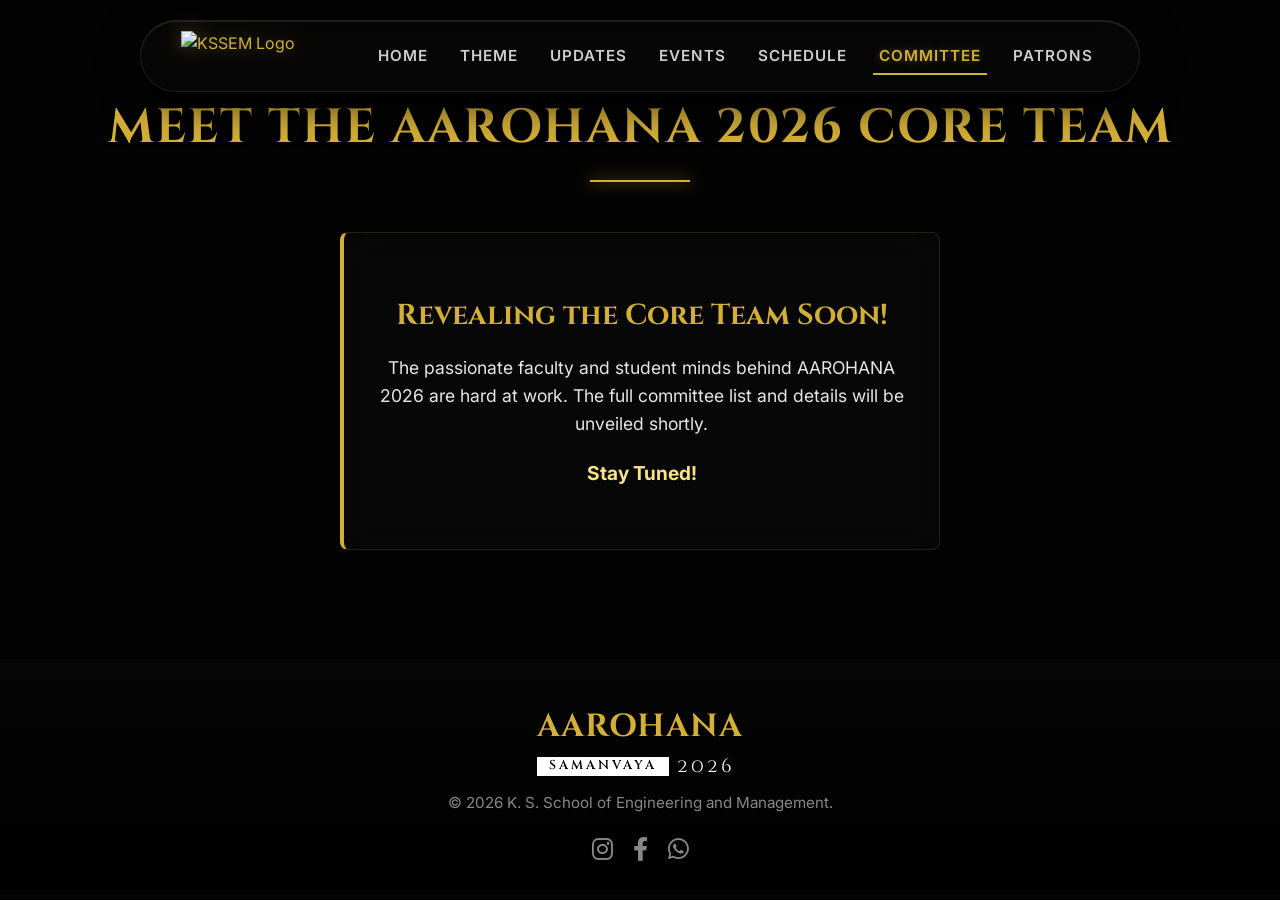
==== committee.html @ 51654f7c "Initial commit" ====
<!DOCTYPE html>
<html lang="en">
<head>
    <meta charset="UTF-8">
    <meta name="viewport" content="width=device-width, initial-scale=1.0">
    <title>Committee - AAROHANA 2026</title> <!-- Keep title consistent -->
    <!-- Google Fonts -->
    <link rel="preconnect" href="https://fonts.googleapis.com">
    <link rel="preconnect" href="https://fonts.gstatic.com" crossorigin>
    <link href="https://fonts.googleapis.com/css2?family=Cinzel:wght@400;600;700&family=Cinzel+Decorative:wght@700&family=Inter:wght@300;400;600;700&family=Playfair+Display:wght@700&display=swap" rel="stylesheet">
    <!-- Font Awesome -->
    <link rel="stylesheet" href="https://cdnjs.cloudflare.com/ajax/libs/font-awesome/6.0.0-beta3/css/all.min.css">
    <!-- Stylesheet -->
    <link rel="stylesheet" href="style.css"> <!-- Still link CSS for header/footer -->
</head>
<body>

    <!-- Header -->
    <header class="site-header">
        <div class="container header-flex">
            <div class="logo">
                 <a href="index.html"><img src="images/logo/kssem-logo-placeholder.png" alt="KSSEM Logo"></a> <!-- UPDATE PATH -->
            </div>
                        <nav class="main-navigation">
                <ul>
                    <li><a href="index.html">Home</a></li>
                    <li><a href="index.html#samanvaya">Theme</a></li>
                    <li><a href="index.html#updates">Updates</a></li>
                    <li><a href="events.html">Events</a></li>
                    <li><a href="schedule.html">Schedule</a></li>
                    <li><a href="committee.html" class="active">Committee</a></li>
                    <li><a href="managing_committee.html">Patrons</a></li>
                </ul>
            </nav>
            <button class="menu-toggle" aria-label="Toggle Menu">☰</button>
        </div>
    </header>

    <!-- Main Content: Placeholder Message -->
    <main>
        <!-- Use a standard content section for consistent padding -->
        <section id="committee-placeholder" class="content-section reveal">
            <div class="container text-center"> <!-- Center the text -->

                <!-- Use the section-title style for the main message -->
                <h2 class="section-title">Meet the AAROHANA 2026 Core Team</h2>

                <!-- Placeholder Text -->
                <div class="box-glass tilt-card" style="padding: 60px 20px;  border-radius: 8px; border-left: 4px solid var(--secondary-color); max-width: 600px; margin: 20px auto;">
                    <h3 style="font-family: var(--font-heading); color: var(--primary-color); font-size: 1.8rem; margin-bottom: 15px;">
                        Revealing the Core Team Soon!
                    </h3>
                    <p style="font-size: 1.1rem; color: var(--text-color); line-height: 1.6;">
                        The passionate faculty and student minds behind AAROHANA 2026 are hard at work.
                        The full committee list and details will be unveiled shortly.
                    </p>
                    <p style="font-size: 1.2rem; color: var(--secondary-color); margin-top: 20px; font-weight: bold;">
                        Stay Tuned!
                    </p>
                </div>

            </div> <!-- /.container -->
        </section> <!-- /#committee-placeholder -->
    </main>

    <!-- Footer (Keep the footer for consistency) -->
    <footer class="site-footer reveal">
        <div class="container footer-grid">
            <div class="footer-brand">
                <h3>AAROHANA</h3>
                <div class="footer-subtitle-row">
                    <span class="footer-badge">SAMANVAYA</span>
                    <span class="footer-year">2026</span>
                </div>
            </div>
            <div class="footer-meta">
                <p>&copy; 2026 K. S. School of Engineering and Management.</p>
                <div class="social-links">
                    <a href="https://www.instagram.com/kssem_culturals/" class="glow-hover"><i class="fab fa-instagram"></i></a>
                    <a href="https://www.facebook.com/KSSEM-Aarohana-113875901332469" class="glow-hover"><i class="fab fa-facebook-f"></i></a>
                    <a href="https://whatsapp.com/channel/0029VaSi5H05K3za6AUvZF2I" class="glow-hover"><i class="fab fa-whatsapp"></i></a>
                </div>
            </div>
        </div>
    </footer>

    <!-- Link script.js for menu toggle -->
    <script src="script.js"></script>
</body>
</html>
---- style.css ----
/* === Add or Modify these styles in style.css === */

/* --- Global Styles & Variables --- */
:root {
    --primary-color: #D4AF37; /* Premium Gold */
    --primary-glow: rgba(212, 175, 55, 0.6);
    --secondary-color: #F8E287; /* Light Gold Accent */
    --background-color: #030303; /* Absolute Dark - OLED black */
    --text-color: #E6E6E6; 
    --header-bg: rgba(10, 10, 10, 0.55); /* More translucent for pill */
    --footer-bg: #000000;
    --light-text: #ffffff;
    --card-bg: rgba(20, 20, 20, 0.4); /* True dark glassmorphism */
    --border-light: rgba(212, 175, 55, 0.15); 
    --border-medium: rgba(212, 175, 55, 0.4); 
    --accent-bg-color: #080808; 

    --font-title: 'Cinzel Decorative', serif;
    --font-heading: 'Cinzel', serif;
    --font-body: 'Inter', sans-serif;

    --container-width: 1200px;
}

* { box-sizing: border-box; margin: 0; padding: 0; }
html { scroll-behavior: smooth; }
body { font-family: var(--font-body); background-color: var(--background-color); color: var(--text-color); line-height: 1.6; font-size: 16px; overflow-x: hidden; }
.container { max-width: var(--container-width); margin: 0 auto; padding: 0 20px; }
a { color: var(--primary-color); text-decoration: none; transition: color 0.3s ease, text-shadow 0.3s ease; }
a:hover { color: var(--secondary-color); text-shadow: 0 0 10px rgba(248, 226, 135, 0.5); }
img { max-width: 100%; height: auto; display: block; }
.section-title { font-family: var(--font-heading); color: var(--primary-color); text-align: center; font-size: 3rem; margin-bottom: 50px; position: relative; padding-bottom: 15px; letter-spacing: 2px; text-transform: uppercase; text-shadow: 0 2px 4px rgba(0,0,0,0.5); }
.section-title::after { content: ''; position: absolute; bottom: 0; left: 50%; transform: translateX(-50%); width: 100px; height: 2px; background-color: var(--primary-color); box-shadow: 0 0 15px var(--primary-color); }
.content-section { padding: 90px 0; }
.accent-bg { background-color: var(--accent-bg-color); }
.text-center { text-align: center; }

/* --- Header (Pill Style) --- */
.site-header { 
    background-color: var(--header-bg); 
    backdrop-filter: blur(20px); 
    -webkit-backdrop-filter: blur(20px); 
    padding: 10px 20px; 
    border: 1px solid rgba(255, 255, 255, 0.1); 
    box-shadow: 0 10px 40px rgba(0, 0, 0, 0.8), inset 0 1px 0 rgba(255, 255, 255, 0.1); 
    position: fixed; 
    top: 20px; 
    left: 50%; 
    transform: translateX(-50%);
    width: 90%; 
    max-width: 1000px;
    border-radius: 50px;
    z-index: 1000; 
    transition: all 0.4s cubic-bezier(0.25, 1, 0.5, 1); 
}
.header-flex { display: flex; justify-content: space-between; align-items: center; }
.logo img { height: 50px; width: auto; filter: drop-shadow(0 0 10px rgba(212, 175, 55, 0.4)); transition: filter 0.3s; }
.logo img:hover { filter: drop-shadow(0 0 20px rgba(212, 175, 55, 0.8)); }
.main-navigation ul { list-style: none; display: flex; gap: 20px; margin: 0; padding: 0; align-items: center; flex-wrap: wrap; }
.main-navigation a { font-family: var(--font-body); font-weight: 600; color: var(--light-text); padding: 8px 6px; border-bottom: 2px solid transparent; transition: all 0.3s ease; font-size: 0.95rem; text-transform: uppercase; letter-spacing: 1px; white-space: nowrap; opacity: 0.8; }
.main-navigation a:hover, .main-navigation a.active { color: var(--primary-color); border-bottom-color: var(--primary-color); opacity: 1; text-shadow: 0 0 8px rgba(212, 175, 55, 0.4); }
.menu-toggle { display: none; background: none; border: none; font-size: 2rem; cursor: pointer; color: var(--primary-color); }

/* --- Premium Hero Section --- */
.hero-section { position: relative; min-height: 100vh; display: flex; align-items: center; justify-content: center; text-align: center; overflow: hidden; border: none; padding: 120px 20px 80px 20px; box-sizing: border-box; }
.hero-background-video { position: absolute; top: 0; left: 0; width: 100%; height: 100%; z-index: -2; object-fit: cover; filter: brightness(0.5) contrast(1.2) hue-rotate(-10deg); }
.hero-overlay { position: absolute; top: 0; left: 0; width: 100%; height: 100%; background: linear-gradient(180deg, rgba(3,3,3,0.2) 0%, rgba(3,3,3,0.95) 100%), radial-gradient(circle at center, rgba(0,0,0,0) 0%, rgba(3,3,3,0.6) 100%); z-index: -1; }
.hero-content { position: relative; z-index: 10; display: flex; flex-direction: column; align-items: center; gap: 15px; padding-top: 20px; max-width: 100%; }
.year-badge { background: rgba(212, 175, 55, 0.1); border: 1px solid var(--primary-color); padding: 8px 24px; border-radius: 30px; font-family: var(--font-body); font-size: 0.9rem; text-transform: uppercase; letter-spacing: 3px; color: var(--primary-color); box-shadow: 0 0 20px rgba(212, 175, 55, 0.2); margin-bottom: 5px; }
.fest-title { font-family: var(--font-title); font-size: clamp(3rem, 8vw, 6.5rem); color: #fff; line-height: 1.1; letter-spacing: clamp(2px, 2vw, 8px); text-shadow: 0 0 40px rgba(255, 255, 255, 0.15), 0 5px 20px rgba(0,0,0,0.8); margin-bottom: 5px; width: 100%; word-wrap: break-word; }
.theme-subtitle-row { display: flex; align-items: center; justify-content: center; gap: 12px; margin-top: 5px; margin-bottom: 30px; }
.theme-badge { font-family: 'Cinzel', serif; font-size: 1.8rem; color: #000; background: #fff; padding: 10px 30px; letter-spacing: 5px; text-transform: uppercase; font-weight: 600; line-height: 1; }
.theme-year { font-family: var(--font-title); font-size: 3.2rem; color: #fff; letter-spacing: 5px; line-height: 1; text-shadow: 0 0 20px rgba(255,255,255,0.2); }
.hero-actions { display: flex; gap: 20px; margin-top: 30px; justify-content: center; }

/* Scroll Indicator */
.scroll-indicator { position: absolute; bottom: 40px; left: 50%; transform: translateX(-50%); display: flex; flex-direction: column; align-items: center; gap: 10px; color: rgba(255,255,255,0.5); font-size: 0.8rem; text-transform: uppercase; letter-spacing: 2px; animation: pulse 2s infinite; pointer-events: none; }
.mouse-icon { width: 24px; height: 36px; border: 2px solid rgba(255,255,255,0.5); border-radius: 12px; position: relative; }
.mouse-icon::before { content: ''; width: 4px; height: 8px; background: var(--primary-color); position: absolute; top: 6px; left: 50%; transform: translateX(-50%); border-radius: 2px; animation: scrollBounce 1.5s infinite; }
@keyframes scrollBounce { 0% { top: 6px; opacity: 1; } 100% { top: 18px; opacity: 0; } }
@keyframes pulse { 0% { opacity: 0.6; } 50% { opacity: 1; } 100% { opacity: 0.6; } }

/* --- Dynamic Lighting & Effects --- */
.ambient-glow { position: fixed; width: 600px; height: 600px; border-radius: 50%; background: radial-gradient(circle, rgba(212, 175, 55, 0.08) 0%, rgba(0,0,0,0) 70%); z-index: -999; pointer-events: none; }
.ambient-glow.top-left { top: -200px; left: -200px; }
.ambient-glow.bottom-right { bottom: -200px; right: -200px; }
.tilt-card { transform-style: preserve-3d; transform: perspective(1000px); }
.glass-orb { width: min(350px, 90vw); height: min(350px, 90vw); border-radius: 50%; background: linear-gradient(135deg, rgba(212, 175, 55, 0.3) 0%, rgba(20,20,20,0.1) 100%); backdrop-filter: blur(30px); border: 1px solid rgba(255,255,255,0.1); box-shadow: inset 0 0 50px rgba(255,255,255,0.2), 0 20px 50px rgba(0,0,0,0.5), 0 0 80px rgba(212, 175, 55, 0.2); animation: floatOrb 6s ease-in-out infinite; margin: 0 auto; position: relative; }
.glass-orb::after { content:''; position: absolute; top:-10%; left:-10%; right:-10%; bottom:-10%; border-radius: 50%; background: conic-gradient(from 0deg, transparent, var(--primary-color), transparent); filter: blur(40px); z-index:-1; opacity:0.3; animation: spin 10s linear infinite; }
@keyframes spin { 100% { transform: rotate(360deg); } }
@keyframes floatOrb { 0% { transform: translateY(0px) rotate(0deg); } 50% { transform: translateY(-30px) rotate(5deg); } 100% { transform: translateY(0px) rotate(0deg); } }

/* --- The Theme Section --- */
.theme-grid { display: flex; flex-wrap: wrap; gap: 40px; align-items: center; justify-content: center; }
.theme-text { flex: 1 1 400px; max-width: 100%; box-sizing: border-box; }
.theme-visual { flex: 1 1 350px; max-width: 100%; display: flex; justify-content: center; }
.theme-text { padding-right: 40px; }
.left-align { text-align: left; margin-left: 0; padding-bottom: 5px; }
.left-align::after { left: 0; transform: none; }
.text-gradient { background: linear-gradient(to right, #FFF, var(--primary-color)); -webkit-background-clip: text; -webkit-text-fill-color: transparent; }
.premium-lead { font-size: 1.4rem; color: var(--primary-color); font-weight: 600; margin-bottom: 20px; line-height: 1.4; }
.theme-text p:not(.premium-lead) { font-size: 1.1rem; color: #bbb; line-height: 1.8; }


/* --- Buttons --- */
.button { display: inline-flex; align-items: center; justify-content: center; gap: 8px; padding: 14px 38px; border-radius: 50px; font-family: var(--font-body); font-weight: 600; font-size: 1rem; text-transform: uppercase; letter-spacing: 2px; cursor: pointer; transition: all 0.4s cubic-bezier(0.25, 0.8, 0.25, 1); border: 1px solid transparent; text-align: center; position: relative; overflow: hidden; z-index: 1; }
.button::before { content: ''; position: absolute; top: 0; left: 0; width: 0%; height: 100%; background: rgba(255, 255, 255, 0.1); transition: all 0.4s cubic-bezier(0.25, 0.8, 0.25, 1); z-index: -1; }
.button:hover::before { width: 100%; }
.button-primary { background: linear-gradient(135deg, #D4AF37 0%, #AA8A26 100%); color: #000; box-shadow: 0 4px 15px rgba(212, 175, 55, 0.3); border-color: rgba(212, 175, 55, 0.5); }
.button-primary:hover { transform: translateY(-3px); box-shadow: 0 8px 25px rgba(212, 175, 55, 0.5); color: #000; }
.button-secondary { background: transparent; color: var(--primary-color); border: 1px solid var(--primary-color); backdrop-filter: blur(5px); box-shadow: 0 4px 15px rgba(0, 0, 0, 0.2); }
.button-secondary:hover { background: rgba(212, 175, 55, 0.1); color: var(--secondary-color); transform: translateY(-3px); box-shadow: 0 8px 25px rgba(212, 175, 55, 0.2); border-color: var(--secondary-color); }
.button-secondary i { font-size: 1.1em; }

/* --- Live Updates Section --- */
.updates-wrapper { display: flex; flex-direction: column; gap: 20px; max-width: 800px; margin: 0 auto; }
.update-card { background-color: var(--card-bg); backdrop-filter: blur(15px); -webkit-backdrop-filter: blur(15px); padding: 30px; border-radius: 16px; border: 1px solid rgba(255,255,255,0.05); border-left: 4px solid var(--primary-color); box-shadow: 0 10px 30px rgba(0,0,0,0.5); position: relative; overflow: hidden; }
.update-card::before { content:''; position: absolute; top: 0; left: 0; width: 100%; height: 100%; background: linear-gradient(90deg, transparent, rgba(255,255,255,0.05), transparent); transform: translateX(-100%); transition: transform 0.6s ease; }
.update-card:hover::before { transform: translateX(100%); }
.update-blob { position: absolute; top: -50px; right: -50px; width: 150px; height: 150px; background: var(--primary-color); filter: blur(60px); opacity: 0.15; border-radius: 50%; pointer-events: none; }
.update-date { display: inline-flex; align-items: center; gap: 8px; font-size: 0.9rem; color: var(--primary-color); font-weight: 600; letter-spacing: 1px; margin-bottom: 12px; }
.update-head { font-family: var(--font-heading); font-size: 1.6rem; color: #fff; margin-bottom: 10px; }
.update-text { font-size: 1.1rem; line-height: 1.6; color: #ccc; }
.update-link { font-weight: 600; color: var(--primary-color); display: inline-flex; margin-top: 15px; transition: gap 0.3s ease; }
.update-link:hover { color: var(--secondary-color); gap: 5px; text-shadow: 0 0 10px rgba(248, 226, 135, 0.4); }

/* --- Legacy Gallery Section --- */
.masonry-gallery { display: grid; grid-template-columns: repeat(auto-fit, minmax(250px, 1fr)); gap: 25px; grid-auto-rows: 250px; }
.gallery-item { position: relative; border-radius: 16px; overflow: hidden; box-shadow: 0 15px 35px rgba(0,0,0,0.6); border: 1px solid rgba(255,255,255,0.05); }
.gallery-item img { width: 100%; height: 100%; object-fit: cover; transition: transform 0.6s cubic-bezier(0.25, 1, 0.5, 1), filter 0.6s ease; filter: brightness(0.8) grayscale(20%); }
.gallery-item:hover img { transform: scale(1.1); filter: brightness(1.1) grayscale(0%); }
.gallery-item::after { content:''; position: absolute; inset:0; border: 2px solid transparent; border-radius: 16px; transition: border-color 0.4s ease; pointer-events: none; }
.gallery-item:hover::after { border-color: rgba(212, 175, 55, 0.4); box-shadow: inset 0 0 20px rgba(212, 175, 55, 0.2); }

/* --- Footer & Teaser Fixes --- */
.footer-grid { display: grid; grid-template-columns: 1fr 1fr; gap: 40px; align-items: center; text-align: left; }
.footer-brand h3 { font-family: var(--font-heading); font-size: 2rem; color: var(--primary-color); margin-bottom: 5px; letter-spacing: 1px; }
.footer-subtitle-row { display: flex; align-items: center; gap: 8px; margin-top: 2px; }
.footer-badge { font-family: 'Cinzel', serif; font-size: 0.8rem; color: #000; background: #fff; padding: 3px 12px; letter-spacing: 3px; text-transform: uppercase; font-weight: 600; line-height: 1; }
.footer-year { font-family: var(--font-title); font-size: 1.2rem; color: #fff; letter-spacing: 3px; line-height: 1; }
.footer-brand p { letter-spacing: 5px; color: #888; font-size: 0.9rem; text-transform: uppercase; margin: 0; }
.footer-meta { text-align: right; }
.footer-meta .social-links { justify-content: flex-end; }
.section-dark { background-color: var(--accent-bg-color); border-top: 1px solid var(--border-light); border-bottom: 1px solid var(--border-light); }
.subtitle-text { font-size: 1.2rem; color: #bbb; }
.spacer-30 { height: 30px; }


/* --- Sponsors Section --- */
.sponsors-grid { display: grid; grid-template-columns: repeat(auto-fit, minmax(180px, 1fr)); gap: 40px; align-items: center; justify-items: center; }
.sponsor-logo { display: flex; justify-content: center; align-items: center; padding: 20px; transition: all 0.4s ease; background-color: rgba(255,255,255,0.03); border-radius: 12px; border: 1px solid rgba(255,255,255,0.05); width: 100%; height: 120px; }
.sponsor-logo img {max-height: 80px; width: auto; filter: grayscale(100%) brightness(1.5) opacity(0.6); transition: all 0.4s ease; }
.sponsor-logo:hover img { filter: grayscale(0%) brightness(1) drop-shadow(0 0 10px rgba(212, 175, 55, 0.4)) opacity(1); }
.sponsor-logo:hover { transform: translateY(-5px); background-color: rgba(255,255,255,0.08); border-color: var(--border-light); box-shadow: 0 10px 20px rgba(0,0,0,0.3); }

/* --- Committee Preview Section --- */
#committee-preview p { max-width: 600px; margin: 0 auto 20px auto; }

/* --- Events Page Specific Styles --- */
.event-category { margin-bottom: 50px; }
.category-title { font-family: var(--font-heading); color: var(--primary-color); font-size: 2.2rem; text-align: center; margin-bottom: auto; border-bottom: 2px solid var(--secondary-color); display: inline-block; padding-bottom: 5px; position: relative; left: 50%; transform: translateX(-50%); letter-spacing: 1px; }
.sub-category-title { font-family: var(--font-heading); color: var(--secondary-color); font-size: 1.6rem; text-align: center; margin-top: 30px; margin-bottom: 20px; }
.events-grid { display: grid; grid-template-columns: repeat(3, 1fr); gap: 30px; margin-bottom: 30px; }
/* --- Premium Event Bento Cards --- */
.event-card { background: rgba(20,20,20,0.6); border: 1px solid rgba(212, 175, 55, 0.15); border-radius: 20px; overflow: hidden; padding: 0; box-shadow: 0 10px 30px rgba(0,0,0,0.5); cursor: pointer; position: relative; height: 100%; display: flex; flex-direction: column; transition: border-color 0.4s ease, box-shadow 0.4s ease; text-align: left; }
.event-card:hover { border-color: rgba(212, 175, 55, 0.5); box-shadow: 0 20px 40px rgba(0,0,0,0.8), inset 0 0 20px rgba(212, 175, 55, 0.1); }
.card-glow { position: absolute; width: 100%; height: 100%; top: 0; left: 0; background: radial-gradient(circle at 50% 50%, rgba(212, 175, 55, 0.1), transparent 70%); opacity: 0; transition: opacity 0.5s ease; pointer-events: none; }
.event-card:hover .card-glow { opacity: 1; }
.card-content { padding: 30px; display: flex; flex-direction: column; height: 100%; z-index: 2; position: relative; }
.bento-title { font-family: var(--font-heading); font-size: 1.6rem; color: #fff; margin-bottom: 20px; letter-spacing: 1px; }
.bento-meta { display: flex; flex-direction: column; gap: 10px; margin-bottom: 20px; flex-grow: 1; }
.bento-meta span { display: flex; align-items: center; gap: 10px; font-size: 0.95rem; color: #bbb; }
.bento-meta i { color: var(--primary-color); width: 20px; text-align: center; }
.bento-cta { margin-top: auto; padding-top: 20px; border-top: 1px solid rgba(255,255,255,0.05); color: var(--primary-color); font-weight: 600; font-size: 0.9rem; text-transform: uppercase; letter-spacing: 1px; display: flex; justify-content: space-between; align-items: center; transition: color 0.3s; }
.event-card:hover .bento-cta { color: var(--secondary-color); text-shadow: 0 0 10px rgba(212, 175, 55, 0.4); }

/* Remove old poster styles but keep image as preview */
.event-poster-image { width: 100%; height: 260px; object-fit: contain; display: block; border-bottom: 2px solid rgba(212, 175, 55, 0.2); filter: brightness(0.9); transition: filter 0.4s ease; background-color: rgba(5,5,5,0.6); padding: 10px; }
.event-card:hover .event-poster-image { filter: brightness(1.1); }
.event-poster-title { display: none; }

/* Responsive adjustments for Event Grids grid */
@media (max-width: 900px) {
    .events-grid { grid-template-columns: repeat(2, 1fr); }
}
@media (max-width: 600px) {
    .events-grid { grid-template-columns: 1fr; }
}

/* --- Event Modal Styles --- */
.modal { display: none; position: fixed; z-index: 2000; left: 0; top: 0; width: 100%; height: 100%; overflow: auto; background-color: rgba(0,0,0,0.85); backdrop-filter: blur(5px); opacity: 0; transition: opacity 0.3s ease-in-out; padding-top: 5vh; }
.modal.active { display: block; opacity: 1; }
.modal-content { background-color: #111; margin: auto; padding: 35px 45px; border: 1px solid var(--border-medium); border-bottom: 3px solid var(--primary-color); border-radius: 12px; width: 90%; max-width: 650px; position: relative; box-shadow: 0 15px 40px rgba(212, 175, 55, 0.2); animation: slideDown 0.4s cubic-bezier(0.175, 0.885, 0.32, 1.275); }
@keyframes slideDown { from {transform: translateY(-50px) scale(0.95); opacity: 0;} to {transform: translateY(0) scale(1); opacity: 1;} }
.modal-close-button { color: #888; position: absolute; top: 15px; right: 25px; font-size: 32px; font-weight: bold; transition: color 0.3s ease, transform 0.3s; line-height: 1; }
.modal-close-button:hover, .modal-close-button:focus { color: var(--primary-color); text-decoration: none; cursor: pointer; transform: rotate(90deg); }
#modalEventTitle { font-family: var(--font-heading); color: var(--primary-color); margin-top: 0; margin-bottom: 25px; font-size: 2.2rem; text-align: center; letter-spacing: 1px; }
.modal-details-grid { display: grid; grid-template-columns: repeat(auto-fit, minmax(200px, 1fr)); gap: 15px 20px; margin-bottom: 25px; font-size: 1.05rem; }
.modal-details-grid p { margin-bottom: 5px; display: flex; align-items: center; color: var(--text-color); }
.modal-details-grid p i { margin-right: 12px; color: var(--secondary-color); width: 1.5em; text-align: center; font-size: 1.2em; text-shadow: 0 0 5px rgba(248, 226, 135, 0.5); }
.modal-details-grid p strong { display: none; }
.modal-divider { border: 0; height: 1px; background-image: linear-gradient(to right, rgba(212, 175, 55, 0), var(--primary-color), rgba(212, 175, 55, 0)); margin: 30px 0; }
#modalEventDescription { line-height: 1.7; margin-bottom: 25px; font-size: 1.1rem; color: #f0f0f0; }
#modalEventRulesLink { text-align: center; margin: 25px 0; }
.modal-register-button { display: block; width: 70%; margin: 25px auto 0 auto; text-align: center; font-size: 1.15rem; }

/* --- Schedule Page Styles --- */
.schedule-note { margin-bottom: 40px; font-style: italic; color: #999; }
.schedule-container { max-width: 900px; margin: 0 auto; }
.schedule-day { background-color: var(--card-bg); border: 1px solid var(--border-light); border-left: 6px solid var(--primary-color); padding: 30px 40px; margin-bottom: 35px; border-radius: 8px; box-shadow: 0 5px 15px rgba(0,0,0,0.3); backdrop-filter: blur(5px); }
.day-heading { font-family: var(--font-heading); color: var(--primary-color); font-size: 1.9rem; margin-bottom: 25px; padding-bottom: 15px; border-bottom: 1px dashed var(--border-medium); }
.day-events-list { list-style: none; padding-left: 0; }
.day-events-list li { padding: 15px 0; border-bottom: 1px solid rgba(255,255,255,0.05); display: flex; justify-content: space-between; flex-wrap: wrap; gap: 15px; font-size: 1.1rem; transition: background 0.3s; }
.day-events-list li:hover { background: rgba(212, 175, 55, 0.05); padding-left: 10px; border-radius: 5px; }
.day-events-list li:last-child { border-bottom: none; }
.event-time { font-weight: bold; color: var(--secondary-color); min-width: 170px; flex-shrink: 0; font-family: monospace; font-size: 1.2rem; }
.event-venue { font-style: italic; color: #bbb; font-size: 1rem; text-align: right; margin-left: auto; padding-left: 15px; }

/* --- Registration Form Styles --- */
.classical-form { max-width: 700px; margin: 40px auto; background-color: #111; padding: 40px 50px; border: 1px solid var(--border-medium); border-radius: 12px; box-shadow: 0 10px 30px rgba(0, 0, 0, 0.5); }
.form-group { margin-bottom: 25px; }
.form-group label { display: block; font-family: var(--font-heading); color: var(--primary-color); margin-bottom: 10px; font-size: 1.15rem; text-align: center; }
.form-group input[type="text"], .form-group input[type="email"], .form-group input[type="tel"], .form-group select { width: 100%; padding: 15px; border: 1px solid var(--border-light); border-radius: 6px; font-family: var(--font-body); font-size: 1.05rem; background-color: rgba(255,255,255,0.05); color: #fff; transition: border-color 0.3s ease, box-shadow 0.3s ease, background 0.3s; }
.form-group input:focus, .form-group select:focus { outline: none; border-color: var(--primary-color); background-color: rgba(255,255,255,0.08); box-shadow: 0 0 8px rgba(212, 175, 55, 0.3); }
.form-group select option { background-color: #111; color: #fff; }
.form-group.event-selection > label { margin-bottom: 10px; }
.form-group select { cursor: pointer; }
optgroup { font-weight: bold; font-style: italic; color: var(--primary-color); }
option { font-weight: normal; font-style: normal; }
.payment-info p { font-size: 1rem; color: #bbb; margin-top: -15px; margin-bottom: 25px; text-align: center; padding: 15px; border-radius: 6px; background: rgba(212, 175, 55, 0.05); border: 1px dashed var(--border-light); line-height: 1.6; }
.payment-info p strong { font-weight: bold; color: var(--primary-color); }
.payment-info p em { display: block; margin-top: 5px; font-size: 0.9rem; }
.classical-form button[type="submit"] { width: auto; min-width: 200px; display: block; margin: 0 auto; padding: 16px 35px; font-size: 1.15rem; }
.classical-form button[type="submit"]:disabled { background-color: #444; border-color: #444; cursor: not-allowed; color: #888; box-shadow: none; transform: none; }

/* --- Committee Page Styles (Student) --- */
.committee-section { margin-bottom: 50px; }
.committee-sub-title { font-family: var(--font-heading); color: var(--primary-color); font-size: 2rem; text-align: center; margin-bottom: 35px; border-bottom: 2px solid var(--border-medium); display: inline-block; padding-bottom: 8px; position: relative; left: 50%; transform: translateX(-50%); letter-spacing: 1px; }
#committee-page .committee-grid { display: grid; justify-content: center; gap: 35px; }
#committee-page .core-committee { grid-template-columns: repeat(auto-fit, minmax(220px, 1fr)); max-width: 900px; margin: 0 auto; }
#committee-page .team-leads { grid-template-columns: repeat(auto-fit, minmax(200px, 1fr)); max-width: 600px; margin: 0 auto 30px auto; }
#committee-page .team-members { grid-template-columns: repeat(auto-fit, minmax(160px, 1fr)); }
#committee-page .committee-member { text-align: center; padding: 20px; background: rgba(255,255,255,0.02); border: 1px solid rgba(255,255,255,0.05); border-radius: 12px; transition: transform 0.3s, box-shadow 0.3s; }
#committee-page .committee-member:hover { transform: translateY(-5px); box-shadow: 0 10px 25px rgba(0,0,0,0.5); background: rgba(255,255,255,0.05); border-color: rgba(212,175,55,0.2); }
#committee-page .member-photo-wrapper { position: relative; width: 150px; height: 150px; margin: 0 auto 15px auto; border-radius: 50%; overflow: hidden; border: 3px solid var(--secondary-color); box-shadow: 0 5px 15px rgba(212, 175, 55, 0.2); background-color: #111; }
#committee-page .core-committee .member-photo-wrapper, #committee-page .committee-member.lead .member-photo-wrapper { width: 180px; height: 180px; }
#committee-page .team-members .member-photo-wrapper { width: 120px; height: 120px; }
#committee-page .member-photo-wrapper img { width: 100%; height: 100%; object-fit: cover; display: block; transition: transform 0.4s ease; filter: brightness(0.9); }
#committee-page .insta-link { position: absolute; top: 0; left: 0; width: 100%; height: 100%; background-color: rgba(10, 10, 10, 0.7); display: flex; justify-content: center; align-items: center; opacity: 0; transition: opacity 0.3s ease-in-out; border-radius: 50%; color: var(--primary-color); backdrop-filter: blur(2px); }
#committee-page .insta-link i.fab.fa-instagram { font-size: 2.5rem; text-shadow: 0 0 10px rgba(212, 175, 55, 0.5); }
#committee-page .team-members .insta-link i.fab.fa-instagram { font-size: 2rem; }
#committee-page .member-photo-wrapper:hover .insta-link { opacity: 1; }
#committee-page .member-photo-wrapper:hover img { transform: scale(1.15); filter: brightness(1); }
#committee-page .committee-member h4 { font-family: var(--font-heading); font-size: 1.3rem; color: var(--primary-color); margin-bottom: 5px; letter-spacing: 0.5px; }
#committee-page .committee-member p { font-size: 1rem; color: #aaa; margin-top: -5px; font-style: italic; }
#committee-page .team-members .committee-member h4 { font-size: 1.15rem; color: var(--secondary-color); }
#committee-page .team-members .committee-member p { display: none; }

/* --- Managing Committee Page Styles --- */
#managing-committee-page .committee-grid { display: grid; justify-content: center; gap: 40px; max-width: 1100px; margin: 0 auto; }
#managing-committee-page .managing-top-row { grid-template-columns: repeat(auto-fit, minmax(300px, 1fr)); }
#managing-committee-page .managing-bottom-row { grid-template-columns: repeat(auto-fit, minmax(320px, 1fr)); max-width: 800px; }
.managing-member { text-align: center; height: fit-content; padding: 25px; background: rgba(255, 255, 255, 0.03); border: 1px solid rgba(255, 255, 255, 0.05); border-radius: 12px; transition: transform 0.3s, box-shadow 0.3s; }
.managing-member:hover { transform: translateY(-5px); box-shadow: 0 15px 30px rgba(0,0,0,0.5); border-color: rgba(212,175,55,0.3); }
.managing-member-photo { width: 100%; max-width: 300px; height: 220px; border-radius: 8px; border: 2px solid var(--secondary-color); box-shadow: 0 10px 25px rgba(0,0,0,0.4); margin: 0 auto 20px auto; display: block; object-fit: cover; background-color: #111; filter: brightness(0.9); transition: filter 0.3s; }
.managing-member:hover .managing-member-photo { filter: brightness(1.1); }
.managing-member h4 { font-family: var(--font-heading); font-size: 1.5rem; color: var(--primary-color); margin-bottom: 8px; letter-spacing: 0.5px; }
.managing-member p.designation { font-size: 1.05rem; color: #ccc; line-height: 1.5; font-style: italic; }
.group-photo { max-width: 100%; height: auto; border: 2px solid var(--secondary-color); box-shadow: 0 15px 40px rgba(0,0,0,0.5); border-radius: 8px; margin: 30px auto; display: block; background-color: #111; }
.group-photo-description { max-width: 900px; margin: 25px auto 0 auto; font-size: 1.05rem; line-height: 1.7; color: #ddd; text-align: justify; padding: 20px; background: rgba(0,0,0,0.3); border-radius: 8px; border-left: 4px solid var(--primary-color); }
.group-photo-description p { margin-bottom: 12px; }
.group-photo-description strong { color: var(--primary-color); font-family: var(--font-heading); letter-spacing: 0.5px; }

/* --- Footer --- */
.site-footer { background: linear-gradient(180deg, #050505 0%, #000000 100%); color: #888; padding: 40px 0 20px 0; text-align: center; border-top: 1px solid rgba(255,255,255,0.05); }
.site-footer .container { display: flex; flex-direction: column; align-items: center; gap: 15px; }
.site-footer p { margin: 0; font-size: 0.95rem; }
.site-footer .social-links { display: flex; gap: 20px; justify-content: center; margin-top: 15px; }
.site-footer .social-links a { color: #888; font-size: 1.5rem; transition: color 0.3s ease, transform 0.3s, text-shadow 0.3s; }
.site-footer .social-links a:hover { color: var(--primary-color); transform: translateY(-3px); text-shadow: 0 0 10px rgba(212, 175, 55, 0.4); }

/* --- Responsive --- */
@media (max-width: 992px) {
    :root { --container-width: 960px; }
    .hero-content .fest-title { font-size: 4rem; }
    .hero-content .theme-kannada { font-size: 1.9rem; }
    .section-title { font-size: 2.2rem; }
    .main-navigation ul { gap: 12px; }
    .main-navigation a { font-size: 0.8rem; padding: 8px 2px; }
    .events-grid {
        grid-template-columns: repeat(2, 1fr); /* 2 columns on medium screens */
    }
}
@media (max-width: 768px) {
    :root { --container-width: 100%; }
    .logo img { height: 55px; }
    .section-title { font-size: 2rem; }
    .hero-section {
        min-height: 40vh; /* Slightly adjust hero height for mobile */
        /* Ensure video content aligns well */
    }
    .hero-content .fest-title { font-size: 3rem; }
    .hero-content .theme-kannada { font-size: 1.6rem; }
    .main-navigation { display: none; position: absolute; top: 100%; left: 0; width: 100%; background-color: var(--header-bg); box-shadow: 0 4px 6px rgba(0,0,0,0.1); border-top: 1px solid var(--border-light); }
    .main-navigation.active { display: block; }
    .main-navigation ul { flex-direction: column; padding: 10px 0; gap: 0; }
    .main-navigation li { width: 100%; text-align: center; border-bottom: 1px solid #eee; }
    .main-navigation li:last-child { border-bottom: none; }
    .main-navigation a { display: block; padding: 15px; border-bottom: none; font-size: 1rem; }
    .main-navigation a:hover { background-color: #f8f8f8; color: var(--primary-color); border-bottom: none; }
    .menu-toggle { display: block; }
    .gallery-grid, .events-grid, .sponsors-grid { grid-template-columns: repeat(auto-fit, minmax(200px, 1fr)); gap: 15px; }
    /* Committee grids */
    #committee-page .core-committee, #committee-page .team-leads, #committee-page .team-members { grid-template-columns: repeat(auto-fit, minmax(150px, 1fr)); max-width: 100%; }
    #committee-page .member-photo-wrapper { width: 120px; height: 120px; }
    #committee-page .core-committee .member-photo-wrapper, #committee-page .committee-member.lead .member-photo-wrapper { width: 140px; height: 140px; }
    #committee-page .team-members .member-photo-wrapper { width: 100px; height: 100px; }
    #committee-page .insta-link i.fab.fa-instagram { font-size: 1.8rem; }
    #committee-page .team-members .insta-link i.fab.fa-instagram { font-size: 1.5rem; }
    /* Managing committee columns */
     #managing-committee-page .managing-top-row, #managing-committee-page .managing-bottom-row { grid-template-columns: repeat(auto-fit, minmax(250px, 1fr)); }
      .managing-member-photo { max-width: 220px; /* Smaller photos */ }
      .managing-member h4 { font-size: 1.2rem; }
      .managing-member p.designation { font-size: 0.95rem; }
      .group-photo-description { font-size: 0.9rem; text-align: center; }
    /* Modal responsive */
    .modal-content { width: 90%; padding: 20px; }
    #modalEventTitle { font-size: 1.6rem; }
    .modal-details-grid { grid-template-columns: 1fr; gap: 5px; }
    .modal-details-grid p { font-size: 0.9rem; }
    .modal-register-button { width: 80%; }
    /* Schedule responsive */
    .day-events-list li { flex-direction: column; align-items: flex-start; gap: 3px; }
    .event-venue { text-align: left; margin-left: 5px; padding-left: 0; }
    .schedule-day { padding: 20px; }
    .day-heading { font-size: 1.5rem; }
    /* Form responsive */
    .classical-form { padding: 20px; }
    .form-group label { font-size: 1rem; }
    .form-group input, .form-group select { padding: 10px; font-size: 0.95rem; }
    .classical-form button[type="submit"] { font-size: 1rem; padding: 12px; }
}
@media (max-width: 480px) {
    .hero-content .fest-title { font-size: 2.5rem; }
    .hero-content .theme-kannada { font-size: 1.3rem; }
    .section-title { font-size: 1.8rem; }
    .main-navigation a { font-size: 0.75rem; letter-spacing: 0; padding: 8px 2px;}
    .button { padding: 10px 18px; font-size: 0.85rem; } /* Smaller buttons */
    .gallery-grid, .events-grid, .sponsors-grid { grid-template-columns: 1fr; gap: 20px; } /* Single column */
    #committee-page .core-committee, #committee-page .team-leads, #committee-page .team-members { grid-template-columns: 1fr; }
     #managing-committee-page .managing-top-row, #managing-committee-page .managing-bottom-row { grid-template-columns: 1fr; /* Single column */ }
     .managing-member-photo { max-width: 200px; }
    .gallery-grid img { height: 200px; }
    .event-poster-image { aspect-ratio: 3 / 4;aspect-ratio: 420 / 646; }
    .event-poster-title { font-size: 1rem; padding: 12px 10px 8px 10px; }
    .sponsor-logo img { max-height: 100px; }
    #committee-page .member-photo-wrapper { margin: 0 auto 10px auto; }
    .classical-form { padding: 15px; }
    .updates-list li { padding: 12px 15px; }
    /* Schedule responsive */
    .day-events-list li { font-size: 0.9rem; }
    .event-time { min-width: auto; /* Allow time to wrap */ }
    .event-venue { font-size: 0.85rem; }
    .day-heading { font-size: 1.3rem; }
}

/* --- Animations & Delays --- */
.reveal { opacity: 0; transform: translateY(60px) scale(0.95); transition: all 0.8s cubic-bezier(0.175, 0.885, 0.32, 1.275); }
.reveal.active { opacity: 1; transform: translateY(0) scale(1); }

/* Apply staggers explicitly */
.stagger-1 { transition-delay: 0.1s; }
.stagger-2 { transition-delay: 0.2s; }
.stagger-3 { transition-delay: 0.3s; }

/* Cascade staggers inside a grid implicitly */
.stagger-container .reveal:nth-child(1) { transition-delay: 0.1s; }
.stagger-container .reveal:nth-child(2) { transition-delay: 0.2s; }
.stagger-container .reveal:nth-child(3) { transition-delay: 0.3s; }
.stagger-container .reveal:nth-child(4) { transition-delay: 0.4s; }
.stagger-container .reveal:nth-child(5) { transition-delay: 0.5s; }
.stagger-container .reveal:nth-child(6) { transition-delay: 0.6s; }

/* --- Global Sub-Page Aesthetic Overrides --- */
.glass-panel { background: rgba(20,20,20,0.6) !important; border: 1px solid rgba(212, 175, 55, 0.2) !important; backdrop-filter: blur(15px) !important; border-radius: 20px !important; box-shadow: 0 15px 35px rgba(0,0,0,0.5) !important; color: #FFF; }
.glass-panel:hover { border-color: rgba(212, 175, 55, 0.6) !important; box-shadow: 0 15px 40px rgba(0,0,0,0.8), inset 0 0 20px rgba(212, 175, 55, 0.2) !important; }
.box-glass { background: rgba(10,10,10,0.6) !important; border: 1px solid var(--border-light) !important; border-left: 4px solid var(--primary-color) !important; backdrop-filter: blur(25px) !important; border-radius: 12px; transform-style: preserve-3d; }
.premium-shadow { filter: drop-shadow(0 15px 25px rgba(0,0,0,0.5)); border-radius: 20px; border: 1px solid rgba(255,255,255,0.05); }

/* Schedule specifics overrides */
.schedule-day { background: transparent !important; border: none !important; box-shadow: none !important; }
.managing-member-photo { border: 2px solid var(--primary-color) !important; padding: 4px; background: rgba(0,0,0,0.5); }

@media (max-width: 768px) {
    .theme-badge { font-size: 0.9rem; letter-spacing: 2px; padding: 5px 14px; }
    .theme-year { font-size: 1.6rem; letter-spacing: 2px; }
}
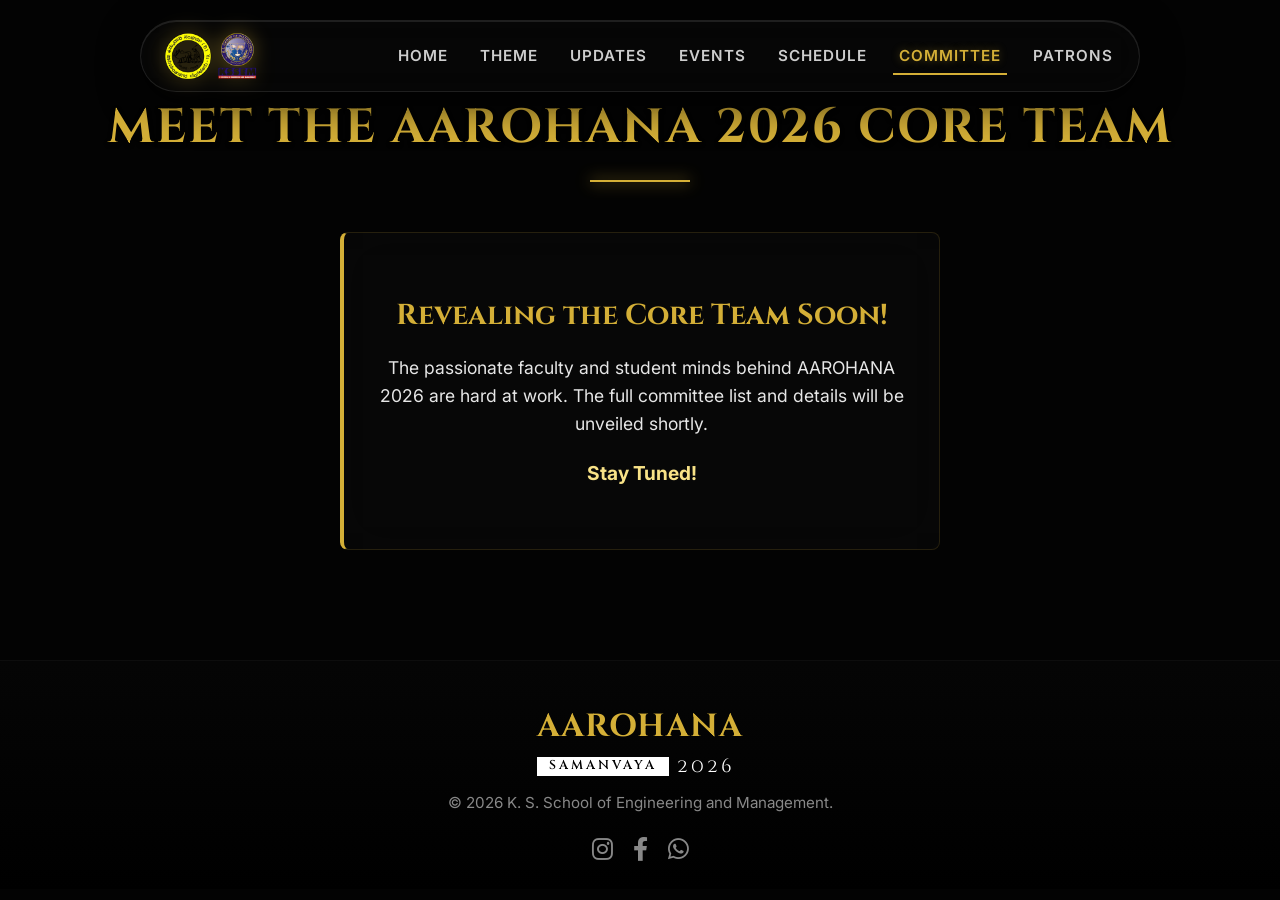
==== commit f623a673: "fix: update logo image format from PNG to WEBP for better performance" ====
--- a/committee.html
+++ b/committee.html
@@ -19,7 +19,7 @@
     <header class="site-header">
         <div class="container header-flex">
             <div class="logo">
-                 <a href="index.html"><img src="images/logo/kssem-logo-placeholder.png" alt="KSSEM Logo"></a> <!-- UPDATE PATH -->
+                 <a href="index.html"><img src="images/logo/kssem-logo-placeholder.webp" alt="KSSEM Logo"></a>
             </div>
                         <nav class="main-navigation">
                 <ul>
--- a/style.css
+++ b/style.css
@@ -2,18 +2,23 @@
 
 /* --- Global Styles & Variables --- */
 :root {
-    --primary-color: #D4AF37; /* Premium Gold */
+    --primary-color: #D4AF37;
+    /* Premium Gold */
     --primary-glow: rgba(212, 175, 55, 0.6);
-    --secondary-color: #F8E287; /* Light Gold Accent */
-    --background-color: #030303; /* Absolute Dark - OLED black */
-    --text-color: #E6E6E6; 
-    --header-bg: rgba(10, 10, 10, 0.55); /* More translucent for pill */
+    --secondary-color: #F8E287;
+    /* Light Gold Accent */
+    --background-color: #030303;
+    /* Absolute Dark - OLED black */
+    --text-color: #E6E6E6;
+    --header-bg: rgba(10, 10, 10, 0.55);
+    /* More translucent for pill */
     --footer-bg: #000000;
     --light-text: #ffffff;
-    --card-bg: rgba(20, 20, 20, 0.4); /* True dark glassmorphism */
-    --border-light: rgba(212, 175, 55, 0.15); 
-    --border-medium: rgba(212, 175, 55, 0.4); 
-    --accent-bg-color: #080808; 
+    --card-bg: rgba(20, 20, 20, 0.4);
+    /* True dark glassmorphism */
+    --border-light: rgba(212, 175, 55, 0.15);
+    --border-medium: rgba(212, 175, 55, 0.4);
+    --accent-bg-color: #080808;
 
     --font-title: 'Cinzel Decorative', serif;
     --font-heading: 'Cinzel', serif;
@@ -22,377 +27,2122 @@
     --container-width: 1200px;
 }
 
-* { box-sizing: border-box; margin: 0; padding: 0; }
-html { scroll-behavior: smooth; }
-body { font-family: var(--font-body); background-color: var(--background-color); color: var(--text-color); line-height: 1.6; font-size: 16px; overflow-x: hidden; }
-.container { max-width: var(--container-width); margin: 0 auto; padding: 0 20px; }
-a { color: var(--primary-color); text-decoration: none; transition: color 0.3s ease, text-shadow 0.3s ease; }
-a:hover { color: var(--secondary-color); text-shadow: 0 0 10px rgba(248, 226, 135, 0.5); }
-img { max-width: 100%; height: auto; display: block; }
-.section-title { font-family: var(--font-heading); color: var(--primary-color); text-align: center; font-size: 3rem; margin-bottom: 50px; position: relative; padding-bottom: 15px; letter-spacing: 2px; text-transform: uppercase; text-shadow: 0 2px 4px rgba(0,0,0,0.5); }
-.section-title::after { content: ''; position: absolute; bottom: 0; left: 50%; transform: translateX(-50%); width: 100px; height: 2px; background-color: var(--primary-color); box-shadow: 0 0 15px var(--primary-color); }
-.content-section { padding: 90px 0; }
-.accent-bg { background-color: var(--accent-bg-color); }
-.text-center { text-align: center; }
+* {
+    box-sizing: border-box;
+    margin: 0;
+    padding: 0;
+}
+
+html {
+    scroll-behavior: smooth;
+}
+
+body {
+    font-family: var(--font-body);
+    background-color: var(--background-color);
+    color: var(--text-color);
+    line-height: 1.6;
+    font-size: 16px;
+    overflow-x: hidden;
+}
+
+.container {
+    max-width: var(--container-width);
+    margin: 0 auto;
+    padding: 0 20px;
+}
+
+a {
+    color: var(--primary-color);
+    text-decoration: none;
+    transition: color 0.3s ease, text-shadow 0.3s ease;
+}
+
+a:hover {
+    color: var(--secondary-color);
+    text-shadow: 0 0 10px rgba(248, 226, 135, 0.5);
+}
+
+img {
+    max-width: 100%;
+    height: auto;
+    display: block;
+}
+
+.section-title {
+    font-family: var(--font-heading);
+    color: var(--primary-color);
+    text-align: center;
+    font-size: 3rem;
+    margin-bottom: 50px;
+    position: relative;
+    padding-bottom: 15px;
+    letter-spacing: 2px;
+    text-transform: uppercase;
+    text-shadow: 0 2px 4px rgba(0, 0, 0, 0.5);
+}
+
+.section-title::after {
+    content: '';
+    position: absolute;
+    bottom: 0;
+    left: 50%;
+    transform: translateX(-50%);
+    width: 100px;
+    height: 2px;
+    background-color: var(--primary-color);
+    box-shadow: 0 0 15px var(--primary-color);
+}
+
+.content-section {
+    padding: 90px 0;
+}
+
+.accent-bg {
+    background-color: var(--accent-bg-color);
+}
+
+.text-center {
+    text-align: center;
+}
 
 /* --- Header (Pill Style) --- */
-.site-header { 
-    background-color: var(--header-bg); 
-    backdrop-filter: blur(20px); 
-    -webkit-backdrop-filter: blur(20px); 
-    padding: 10px 20px; 
-    border: 1px solid rgba(255, 255, 255, 0.1); 
-    box-shadow: 0 10px 40px rgba(0, 0, 0, 0.8), inset 0 1px 0 rgba(255, 255, 255, 0.1); 
-    position: fixed; 
-    top: 20px; 
-    left: 50%; 
+.site-header {
+    background-color: var(--header-bg);
+    backdrop-filter: blur(20px);
+    -webkit-backdrop-filter: blur(20px);
+    padding: 10px 20px;
+    border: 1px solid rgba(255, 255, 255, 0.1);
+    box-shadow: 0 10px 40px rgba(0, 0, 0, 0.8), inset 0 1px 0 rgba(255, 255, 255, 0.1);
+    position: fixed;
+    top: 20px;
+    left: 50%;
     transform: translateX(-50%);
-    width: 90%; 
+    width: 90%;
     max-width: 1000px;
     border-radius: 50px;
-    z-index: 1000; 
-    transition: all 0.4s cubic-bezier(0.25, 1, 0.5, 1); 
-}
-.header-flex { display: flex; justify-content: space-between; align-items: center; }
-.logo img { height: 50px; width: auto; filter: drop-shadow(0 0 10px rgba(212, 175, 55, 0.4)); transition: filter 0.3s; }
-.logo img:hover { filter: drop-shadow(0 0 20px rgba(212, 175, 55, 0.8)); }
-.main-navigation ul { list-style: none; display: flex; gap: 20px; margin: 0; padding: 0; align-items: center; flex-wrap: wrap; }
-.main-navigation a { font-family: var(--font-body); font-weight: 600; color: var(--light-text); padding: 8px 6px; border-bottom: 2px solid transparent; transition: all 0.3s ease; font-size: 0.95rem; text-transform: uppercase; letter-spacing: 1px; white-space: nowrap; opacity: 0.8; }
-.main-navigation a:hover, .main-navigation a.active { color: var(--primary-color); border-bottom-color: var(--primary-color); opacity: 1; text-shadow: 0 0 8px rgba(212, 175, 55, 0.4); }
-.menu-toggle { display: none; background: none; border: none; font-size: 2rem; cursor: pointer; color: var(--primary-color); }
+    z-index: 1000;
+    transition: all 0.4s cubic-bezier(0.25, 1, 0.5, 1);
+}
+
+.site-header .container {
+    padding: 0;
+    width: 100%;
+}
+
+.header-flex {
+    display: flex;
+    justify-content: space-between;
+    align-items: center;
+}
+
+.logo img {
+    height: 50px;
+    width: auto;
+    filter: drop-shadow(0 0 10px rgba(212, 175, 55, 0.4));
+    transition: filter 0.3s;
+}
+
+.logo img:hover {
+    filter: drop-shadow(0 0 20px rgba(212, 175, 55, 0.8));
+}
+
+.main-navigation ul {
+    list-style: none;
+    display: flex;
+    gap: 20px;
+    margin: 0;
+    padding: 0;
+    align-items: center;
+    flex-wrap: wrap;
+}
+
+.main-navigation a {
+    font-family: var(--font-body);
+    font-weight: 600;
+    color: var(--light-text);
+    padding: 8px 6px;
+    border-bottom: 2px solid transparent;
+    transition: all 0.3s ease;
+    font-size: 0.95rem;
+    text-transform: uppercase;
+    letter-spacing: 1px;
+    white-space: nowrap;
+    opacity: 0.8;
+}
+
+.main-navigation a:hover,
+.main-navigation a.active {
+    color: var(--primary-color);
+    border-bottom-color: var(--primary-color);
+    opacity: 1;
+    text-shadow: 0 0 8px rgba(212, 175, 55, 0.4);
+}
+
+.menu-toggle {
+    display: none;
+    background: none;
+    border: none;
+    font-size: 2rem;
+    cursor: pointer;
+    color: var(--primary-color);
+}
 
 /* --- Premium Hero Section --- */
-.hero-section { position: relative; min-height: 100vh; display: flex; align-items: center; justify-content: center; text-align: center; overflow: hidden; border: none; padding: 120px 20px 80px 20px; box-sizing: border-box; }
-.hero-background-video { position: absolute; top: 0; left: 0; width: 100%; height: 100%; z-index: -2; object-fit: cover; filter: brightness(0.5) contrast(1.2) hue-rotate(-10deg); }
-.hero-overlay { position: absolute; top: 0; left: 0; width: 100%; height: 100%; background: linear-gradient(180deg, rgba(3,3,3,0.2) 0%, rgba(3,3,3,0.95) 100%), radial-gradient(circle at center, rgba(0,0,0,0) 0%, rgba(3,3,3,0.6) 100%); z-index: -1; }
-.hero-content { position: relative; z-index: 10; display: flex; flex-direction: column; align-items: center; gap: 15px; padding-top: 20px; max-width: 100%; }
-.year-badge { background: rgba(212, 175, 55, 0.1); border: 1px solid var(--primary-color); padding: 8px 24px; border-radius: 30px; font-family: var(--font-body); font-size: 0.9rem; text-transform: uppercase; letter-spacing: 3px; color: var(--primary-color); box-shadow: 0 0 20px rgba(212, 175, 55, 0.2); margin-bottom: 5px; }
-.fest-title { font-family: var(--font-title); font-size: clamp(3rem, 8vw, 6.5rem); color: #fff; line-height: 1.1; letter-spacing: clamp(2px, 2vw, 8px); text-shadow: 0 0 40px rgba(255, 255, 255, 0.15), 0 5px 20px rgba(0,0,0,0.8); margin-bottom: 5px; width: 100%; word-wrap: break-word; }
-.theme-subtitle-row { display: flex; align-items: center; justify-content: center; gap: 12px; margin-top: 5px; margin-bottom: 30px; }
-.theme-badge { font-family: 'Cinzel', serif; font-size: 1.8rem; color: #000; background: #fff; padding: 10px 30px; letter-spacing: 5px; text-transform: uppercase; font-weight: 600; line-height: 1; }
-.theme-year { font-family: var(--font-title); font-size: 3.2rem; color: #fff; letter-spacing: 5px; line-height: 1; text-shadow: 0 0 20px rgba(255,255,255,0.2); }
-.hero-actions { display: flex; gap: 20px; margin-top: 30px; justify-content: center; }
+.hero-section {
+    position: relative;
+    min-height: 100vh;
+    min-height: 100dvh;
+    display: flex;
+    align-items: center;
+    justify-content: center;
+    text-align: center;
+    overflow: hidden;
+    border: none;
+    padding: 120px 20px 80px 20px;
+    box-sizing: border-box;
+}
+
+.hero-background-video {
+    position: absolute;
+    top: 0;
+    left: 0;
+    width: 100%;
+    height: 100%;
+    z-index: -2;
+    object-fit: cover;
+    filter: brightness(0.5) contrast(1.2) hue-rotate(-10deg);
+}
+
+.hero-overlay {
+    position: absolute;
+    top: 0;
+    left: 0;
+    width: 100%;
+    height: 100%;
+    background: linear-gradient(180deg, rgba(3, 3, 3, 0.2) 0%, rgba(3, 3, 3, 0.95) 100%), radial-gradient(circle at center, rgba(0, 0, 0, 0) 0%, rgba(3, 3, 3, 0.6) 100%);
+    z-index: -1;
+}
+
+.hero-content {
+    position: relative;
+    z-index: 10;
+    display: flex;
+    flex-direction: column;
+    align-items: center;
+    gap: 15px;
+    padding-top: 20px;
+    max-width: 100%;
+}
+
+.year-badge {
+    background: rgba(212, 175, 55, 0.1);
+    border: 1px solid var(--primary-color);
+    padding: 8px 24px;
+    border-radius: 30px;
+    font-family: var(--font-body);
+    font-size: 0.9rem;
+    text-transform: uppercase;
+    letter-spacing: 3px;
+    color: var(--primary-color);
+    box-shadow: 0 0 20px rgba(212, 175, 55, 0.2);
+    margin-bottom: 5px;
+}
+
+.fest-title {
+    font-family: var(--font-title);
+    font-size: clamp(3rem, 8vw, 6.5rem);
+    color: #fff;
+    line-height: 1.1;
+    letter-spacing: clamp(2px, 2vw, 8px);
+    text-shadow: 0 0 40px rgba(255, 255, 255, 0.15), 0 5px 20px rgba(0, 0, 0, 0.8);
+    margin-bottom: 5px;
+    width: 100%;
+    word-wrap: break-word;
+}
+
+.theme-subtitle-row {
+    display: flex;
+    align-items: center;
+    justify-content: center;
+    gap: 12px;
+    margin-top: 5px;
+    margin-bottom: 30px;
+}
+
+.theme-badge {
+    font-family: 'Cinzel', serif;
+    font-size: 1.8rem;
+    color: #000;
+    background: #fff;
+    padding: 10px 30px;
+    letter-spacing: 5px;
+    text-transform: uppercase;
+    font-weight: 600;
+    line-height: 1;
+    border-radius: 0px;
+}
+
+.theme-year {
+    font-family: var(--font-title);
+    font-size: 3.2rem;
+    color: #fff;
+    letter-spacing: 5px;
+    line-height: 1;
+    text-shadow: 0 0 20px rgba(255, 255, 255, 0.2);
+}
+
+.hero-date {
+    font-family: var(--font-heading);
+    font-size: 2rem;
+    color: var(--primary-color);
+    letter-spacing: 3px;
+    text-transform: uppercase;
+    text-shadow: 0 0 15px rgba(212, 175, 55, 0.4);
+    margin-top: -15px;
+    margin-bottom: 20px;
+}
+
+.hero-actions {
+    display: flex;
+    gap: 20px;
+    margin-top: 30px;
+    justify-content: center;
+}
 
 /* Scroll Indicator */
-.scroll-indicator { position: absolute; bottom: 40px; left: 50%; transform: translateX(-50%); display: flex; flex-direction: column; align-items: center; gap: 10px; color: rgba(255,255,255,0.5); font-size: 0.8rem; text-transform: uppercase; letter-spacing: 2px; animation: pulse 2s infinite; pointer-events: none; }
-.mouse-icon { width: 24px; height: 36px; border: 2px solid rgba(255,255,255,0.5); border-radius: 12px; position: relative; }
-.mouse-icon::before { content: ''; width: 4px; height: 8px; background: var(--primary-color); position: absolute; top: 6px; left: 50%; transform: translateX(-50%); border-radius: 2px; animation: scrollBounce 1.5s infinite; }
-@keyframes scrollBounce { 0% { top: 6px; opacity: 1; } 100% { top: 18px; opacity: 0; } }
-@keyframes pulse { 0% { opacity: 0.6; } 50% { opacity: 1; } 100% { opacity: 0.6; } }
+.scroll-indicator {
+    position: absolute;
+    bottom: 40px;
+    left: 50%;
+    transform: translateX(-50%);
+    display: flex;
+    flex-direction: column;
+    align-items: center;
+    gap: 10px;
+    color: rgba(255, 255, 255, 0.5);
+    font-size: 0.8rem;
+    text-transform: uppercase;
+    letter-spacing: 2px;
+    animation: pulse 2s infinite;
+    pointer-events: none;
+}
+
+.mouse-icon {
+    width: 24px;
+    height: 36px;
+    border: 2px solid rgba(255, 255, 255, 0.5);
+    border-radius: 12px;
+    position: relative;
+}
+
+.mouse-icon::before {
+    content: '';
+    width: 4px;
+    height: 8px;
+    background: var(--primary-color);
+    position: absolute;
+    top: 6px;
+    left: 50%;
+    transform: translateX(-50%);
+    border-radius: 2px;
+    animation: scrollBounce 1.5s infinite;
+}
+
+@keyframes scrollBounce {
+    0% {
+        top: 6px;
+        opacity: 1;
+    }
+
+    100% {
+        top: 18px;
+        opacity: 0;
+    }
+}
+
+@keyframes pulse {
+    0% {
+        opacity: 0.6;
+    }
+
+    50% {
+        opacity: 1;
+    }
+
+    100% {
+        opacity: 0.6;
+    }
+}
 
 /* --- Dynamic Lighting & Effects --- */
-.ambient-glow { position: fixed; width: 600px; height: 600px; border-radius: 50%; background: radial-gradient(circle, rgba(212, 175, 55, 0.08) 0%, rgba(0,0,0,0) 70%); z-index: -999; pointer-events: none; }
-.ambient-glow.top-left { top: -200px; left: -200px; }
-.ambient-glow.bottom-right { bottom: -200px; right: -200px; }
-.tilt-card { transform-style: preserve-3d; transform: perspective(1000px); }
-.glass-orb { width: min(350px, 90vw); height: min(350px, 90vw); border-radius: 50%; background: linear-gradient(135deg, rgba(212, 175, 55, 0.3) 0%, rgba(20,20,20,0.1) 100%); backdrop-filter: blur(30px); border: 1px solid rgba(255,255,255,0.1); box-shadow: inset 0 0 50px rgba(255,255,255,0.2), 0 20px 50px rgba(0,0,0,0.5), 0 0 80px rgba(212, 175, 55, 0.2); animation: floatOrb 6s ease-in-out infinite; margin: 0 auto; position: relative; }
-.glass-orb::after { content:''; position: absolute; top:-10%; left:-10%; right:-10%; bottom:-10%; border-radius: 50%; background: conic-gradient(from 0deg, transparent, var(--primary-color), transparent); filter: blur(40px); z-index:-1; opacity:0.3; animation: spin 10s linear infinite; }
-@keyframes spin { 100% { transform: rotate(360deg); } }
-@keyframes floatOrb { 0% { transform: translateY(0px) rotate(0deg); } 50% { transform: translateY(-30px) rotate(5deg); } 100% { transform: translateY(0px) rotate(0deg); } }
+.ambient-glow {
+    position: fixed;
+    width: 600px;
+    height: 600px;
+    border-radius: 50%;
+    background: radial-gradient(circle, rgba(212, 175, 55, 0.08) 0%, rgba(0, 0, 0, 0) 70%);
+    z-index: -999;
+    pointer-events: none;
+}
+
+.ambient-glow.top-left {
+    top: -200px;
+    left: -200px;
+}
+
+.ambient-glow.bottom-right {
+    bottom: -200px;
+    right: -200px;
+}
+
+.tilt-card {
+    transform-style: preserve-3d;
+    transform: perspective(1000px);
+}
+
+.glass-orb {
+    width: min(350px, 90vw);
+    height: min(350px, 90vw);
+    border-radius: 50%;
+    background: linear-gradient(135deg, rgba(212, 175, 55, 0.3) 0%, rgba(20, 20, 20, 0.1) 100%);
+    backdrop-filter: blur(30px);
+    border: 1px solid rgba(255, 255, 255, 0.1);
+    box-shadow: inset 0 0 50px rgba(255, 255, 255, 0.2), 0 20px 50px rgba(0, 0, 0, 0.5), 0 0 80px rgba(212, 175, 55, 0.2);
+    animation: floatOrb 6s ease-in-out infinite;
+    margin: 0 auto;
+    position: relative;
+}
+
+.glass-orb::after {
+    content: '';
+    position: absolute;
+    top: -10%;
+    left: -10%;
+    right: -10%;
+    bottom: -10%;
+    border-radius: 50%;
+    background: conic-gradient(from 0deg, transparent, var(--primary-color), transparent);
+    filter: blur(40px);
+    z-index: -1;
+    opacity: 0.3;
+    animation: spin 10s linear infinite;
+}
+
+@keyframes spin {
+    100% {
+        transform: rotate(360deg);
+    }
+}
+
+@keyframes floatOrb {
+    0% {
+        transform: translateY(0px) rotate(0deg);
+    }
+
+    50% {
+        transform: translateY(-30px) rotate(5deg);
+    }
+
+    100% {
+        transform: translateY(0px) rotate(0deg);
+    }
+}
 
 /* --- The Theme Section --- */
-.theme-grid { display: flex; flex-wrap: wrap; gap: 40px; align-items: center; justify-content: center; }
-.theme-text { flex: 1 1 400px; max-width: 100%; box-sizing: border-box; }
-.theme-visual { flex: 1 1 350px; max-width: 100%; display: flex; justify-content: center; }
-.theme-text { padding-right: 40px; }
-.left-align { text-align: left; margin-left: 0; padding-bottom: 5px; }
-.left-align::after { left: 0; transform: none; }
-.text-gradient { background: linear-gradient(to right, #FFF, var(--primary-color)); -webkit-background-clip: text; -webkit-text-fill-color: transparent; }
-.premium-lead { font-size: 1.4rem; color: var(--primary-color); font-weight: 600; margin-bottom: 20px; line-height: 1.4; }
-.theme-text p:not(.premium-lead) { font-size: 1.1rem; color: #bbb; line-height: 1.8; }
+.theme-grid {
+    display: flex;
+    flex-wrap: wrap;
+    gap: 40px;
+    align-items: center;
+    justify-content: center;
+}
+
+.theme-text {
+    flex: 1 1 400px;
+    max-width: 100%;
+    box-sizing: border-box;
+}
+
+.theme-visual {
+    flex: 1 1 350px;
+    max-width: 100%;
+    display: flex;
+    justify-content: center;
+}
+
+.theme-text {
+    padding-right: 40px;
+}
+
+.left-align {
+    text-align: left;
+    margin-left: 0;
+    padding-bottom: 5px;
+}
+
+.left-align::after {
+    left: 0;
+    transform: none;
+}
+
+.text-gradient {
+    background: linear-gradient(to right, #FFF, var(--primary-color));
+    -webkit-background-clip: text;
+    -webkit-text-fill-color: transparent;
+}
+
+.premium-lead {
+    font-size: 1.4rem;
+    color: var(--primary-color);
+    font-weight: 600;
+    margin-bottom: 20px;
+    line-height: 1.4;
+}
+
+.theme-text p:not(.premium-lead) {
+    font-size: 1.1rem;
+    color: #bbb;
+    line-height: 1.8;
+}
 
 
 /* --- Buttons --- */
-.button { display: inline-flex; align-items: center; justify-content: center; gap: 8px; padding: 14px 38px; border-radius: 50px; font-family: var(--font-body); font-weight: 600; font-size: 1rem; text-transform: uppercase; letter-spacing: 2px; cursor: pointer; transition: all 0.4s cubic-bezier(0.25, 0.8, 0.25, 1); border: 1px solid transparent; text-align: center; position: relative; overflow: hidden; z-index: 1; }
-.button::before { content: ''; position: absolute; top: 0; left: 0; width: 0%; height: 100%; background: rgba(255, 255, 255, 0.1); transition: all 0.4s cubic-bezier(0.25, 0.8, 0.25, 1); z-index: -1; }
-.button:hover::before { width: 100%; }
-.button-primary { background: linear-gradient(135deg, #D4AF37 0%, #AA8A26 100%); color: #000; box-shadow: 0 4px 15px rgba(212, 175, 55, 0.3); border-color: rgba(212, 175, 55, 0.5); }
-.button-primary:hover { transform: translateY(-3px); box-shadow: 0 8px 25px rgba(212, 175, 55, 0.5); color: #000; }
-.button-secondary { background: transparent; color: var(--primary-color); border: 1px solid var(--primary-color); backdrop-filter: blur(5px); box-shadow: 0 4px 15px rgba(0, 0, 0, 0.2); }
-.button-secondary:hover { background: rgba(212, 175, 55, 0.1); color: var(--secondary-color); transform: translateY(-3px); box-shadow: 0 8px 25px rgba(212, 175, 55, 0.2); border-color: var(--secondary-color); }
-.button-secondary i { font-size: 1.1em; }
+.button {
+    display: inline-flex;
+    align-items: center;
+    justify-content: center;
+    gap: 8px;
+    padding: 14px 38px;
+    border-radius: 50px;
+    font-family: var(--font-body);
+    font-weight: 600;
+    font-size: 1rem;
+    text-transform: uppercase;
+    letter-spacing: 2px;
+    cursor: pointer;
+    transition: all 0.4s cubic-bezier(0.25, 0.8, 0.25, 1);
+    border: 1px solid transparent;
+    text-align: center;
+    position: relative;
+    overflow: hidden;
+    z-index: 1;
+}
+
+.button::before {
+    content: '';
+    position: absolute;
+    top: 0;
+    left: 0;
+    width: 0%;
+    height: 100%;
+    background: rgba(255, 255, 255, 0.1);
+    transition: all 0.4s cubic-bezier(0.25, 0.8, 0.25, 1);
+    z-index: -1;
+}
+
+.button:hover::before {
+    width: 100%;
+}
+
+.button-primary {
+    background: linear-gradient(135deg, #D4AF37 0%, #AA8A26 100%);
+    color: #000;
+    box-shadow: 0 4px 15px rgba(212, 175, 55, 0.3);
+    border-color: rgba(212, 175, 55, 0.5);
+}
+
+.button-primary:hover {
+    transform: translateY(-3px);
+    box-shadow: 0 8px 25px rgba(212, 175, 55, 0.5);
+    color: #000;
+}
+
+.button-secondary {
+    background: transparent;
+    color: var(--primary-color);
+    border: 1px solid var(--primary-color);
+    backdrop-filter: blur(5px);
+    box-shadow: 0 4px 15px rgba(0, 0, 0, 0.2);
+}
+
+.button-secondary:hover {
+    background: rgba(212, 175, 55, 0.1);
+    color: var(--secondary-color);
+    transform: translateY(-3px);
+    box-shadow: 0 8px 25px rgba(212, 175, 55, 0.2);
+    border-color: var(--secondary-color);
+}
+
+.button-secondary i {
+    font-size: 1.1em;
+}
 
 /* --- Live Updates Section --- */
-.updates-wrapper { display: flex; flex-direction: column; gap: 20px; max-width: 800px; margin: 0 auto; }
-.update-card { background-color: var(--card-bg); backdrop-filter: blur(15px); -webkit-backdrop-filter: blur(15px); padding: 30px; border-radius: 16px; border: 1px solid rgba(255,255,255,0.05); border-left: 4px solid var(--primary-color); box-shadow: 0 10px 30px rgba(0,0,0,0.5); position: relative; overflow: hidden; }
-.update-card::before { content:''; position: absolute; top: 0; left: 0; width: 100%; height: 100%; background: linear-gradient(90deg, transparent, rgba(255,255,255,0.05), transparent); transform: translateX(-100%); transition: transform 0.6s ease; }
-.update-card:hover::before { transform: translateX(100%); }
-.update-blob { position: absolute; top: -50px; right: -50px; width: 150px; height: 150px; background: var(--primary-color); filter: blur(60px); opacity: 0.15; border-radius: 50%; pointer-events: none; }
-.update-date { display: inline-flex; align-items: center; gap: 8px; font-size: 0.9rem; color: var(--primary-color); font-weight: 600; letter-spacing: 1px; margin-bottom: 12px; }
-.update-head { font-family: var(--font-heading); font-size: 1.6rem; color: #fff; margin-bottom: 10px; }
-.update-text { font-size: 1.1rem; line-height: 1.6; color: #ccc; }
-.update-link { font-weight: 600; color: var(--primary-color); display: inline-flex; margin-top: 15px; transition: gap 0.3s ease; }
-.update-link:hover { color: var(--secondary-color); gap: 5px; text-shadow: 0 0 10px rgba(248, 226, 135, 0.4); }
+.updates-wrapper {
+    display: flex;
+    flex-direction: column;
+    gap: 20px;
+    max-width: 800px;
+    margin: 0 auto;
+}
+
+.update-card {
+    background-color: var(--card-bg);
+    backdrop-filter: blur(15px);
+    -webkit-backdrop-filter: blur(15px);
+    padding: 30px;
+    border-radius: 16px;
+    border: 1px solid rgba(255, 255, 255, 0.05);
+    border-left: 4px solid var(--primary-color);
+    box-shadow: 0 10px 30px rgba(0, 0, 0, 0.5);
+    position: relative;
+    overflow: hidden;
+}
+
+.update-card::before {
+    content: '';
+    position: absolute;
+    top: 0;
+    left: 0;
+    width: 100%;
+    height: 100%;
+    background: linear-gradient(90deg, transparent, rgba(255, 255, 255, 0.05), transparent);
+    transform: translateX(-100%);
+    transition: transform 0.6s ease;
+}
+
+.update-card:hover::before {
+    transform: translateX(100%);
+}
+
+.update-blob {
+    position: absolute;
+    top: -50px;
+    right: -50px;
+    width: 150px;
+    height: 150px;
+    background: var(--primary-color);
+    filter: blur(60px);
+    opacity: 0.15;
+    border-radius: 50%;
+    pointer-events: none;
+}
+
+.update-date {
+    display: inline-flex;
+    align-items: center;
+    gap: 8px;
+    font-size: 0.9rem;
+    color: var(--primary-color);
+    font-weight: 600;
+    letter-spacing: 1px;
+    margin-bottom: 12px;
+}
+
+.update-head {
+    font-family: var(--font-heading);
+    font-size: 1.6rem;
+    color: #fff;
+    margin-bottom: 10px;
+}
+
+.update-text {
+    font-size: 1.1rem;
+    line-height: 1.6;
+    color: #ccc;
+}
+
+.update-link {
+    font-weight: 600;
+    color: var(--primary-color);
+    display: inline-flex;
+    margin-top: 15px;
+    transition: gap 0.3s ease;
+}
+
+.update-link:hover {
+    color: var(--secondary-color);
+    gap: 5px;
+    text-shadow: 0 0 10px rgba(248, 226, 135, 0.4);
+}
 
 /* --- Legacy Gallery Section --- */
-.masonry-gallery { display: grid; grid-template-columns: repeat(auto-fit, minmax(250px, 1fr)); gap: 25px; grid-auto-rows: 250px; }
-.gallery-item { position: relative; border-radius: 16px; overflow: hidden; box-shadow: 0 15px 35px rgba(0,0,0,0.6); border: 1px solid rgba(255,255,255,0.05); }
-.gallery-item img { width: 100%; height: 100%; object-fit: cover; transition: transform 0.6s cubic-bezier(0.25, 1, 0.5, 1), filter 0.6s ease; filter: brightness(0.8) grayscale(20%); }
-.gallery-item:hover img { transform: scale(1.1); filter: brightness(1.1) grayscale(0%); }
-.gallery-item::after { content:''; position: absolute; inset:0; border: 2px solid transparent; border-radius: 16px; transition: border-color 0.4s ease; pointer-events: none; }
-.gallery-item:hover::after { border-color: rgba(212, 175, 55, 0.4); box-shadow: inset 0 0 20px rgba(212, 175, 55, 0.2); }
+.masonry-gallery {
+    display: grid;
+    grid-template-columns: repeat(auto-fit, minmax(250px, 1fr));
+    gap: 25px;
+    grid-auto-rows: 250px;
+}
+
+.gallery-item {
+    position: relative;
+    border-radius: 16px;
+    overflow: hidden;
+    box-shadow: 0 15px 35px rgba(0, 0, 0, 0.6);
+    border: 1px solid rgba(255, 255, 255, 0.05);
+}
+
+.gallery-item img {
+    width: 100%;
+    height: 100%;
+    object-fit: cover;
+    transition: transform 0.6s cubic-bezier(0.25, 1, 0.5, 1), filter 0.6s ease;
+    filter: brightness(0.8) grayscale(20%);
+}
+
+.gallery-item:hover img {
+    transform: scale(1.1);
+    filter: brightness(1.1) grayscale(0%);
+}
+
+.gallery-item::after {
+    content: '';
+    position: absolute;
+    inset: 0;
+    border: 2px solid transparent;
+    border-radius: 16px;
+    transition: border-color 0.4s ease;
+    pointer-events: none;
+}
+
+.gallery-item:hover::after {
+    border-color: rgba(212, 175, 55, 0.4);
+    box-shadow: inset 0 0 20px rgba(212, 175, 55, 0.2);
+}
 
 /* --- Footer & Teaser Fixes --- */
-.footer-grid { display: grid; grid-template-columns: 1fr 1fr; gap: 40px; align-items: center; text-align: left; }
-.footer-brand h3 { font-family: var(--font-heading); font-size: 2rem; color: var(--primary-color); margin-bottom: 5px; letter-spacing: 1px; }
-.footer-subtitle-row { display: flex; align-items: center; gap: 8px; margin-top: 2px; }
-.footer-badge { font-family: 'Cinzel', serif; font-size: 0.8rem; color: #000; background: #fff; padding: 3px 12px; letter-spacing: 3px; text-transform: uppercase; font-weight: 600; line-height: 1; }
-.footer-year { font-family: var(--font-title); font-size: 1.2rem; color: #fff; letter-spacing: 3px; line-height: 1; }
-.footer-brand p { letter-spacing: 5px; color: #888; font-size: 0.9rem; text-transform: uppercase; margin: 0; }
-.footer-meta { text-align: right; }
-.footer-meta .social-links { justify-content: flex-end; }
-.section-dark { background-color: var(--accent-bg-color); border-top: 1px solid var(--border-light); border-bottom: 1px solid var(--border-light); }
-.subtitle-text { font-size: 1.2rem; color: #bbb; }
-.spacer-30 { height: 30px; }
+.footer-grid {
+    display: grid;
+    grid-template-columns: 1fr 1fr;
+    gap: 40px;
+    align-items: center;
+    text-align: left;
+}
+
+.footer-brand h3 {
+    font-family: var(--font-heading);
+    font-size: 2rem;
+    color: var(--primary-color);
+    margin-bottom: 5px;
+    letter-spacing: 1px;
+}
+
+.footer-subtitle-row {
+    display: flex;
+    align-items: center;
+    gap: 8px;
+    margin-top: 2px;
+}
+
+.footer-badge {
+    font-family: 'Cinzel', serif;
+    font-size: 0.8rem;
+    color: #000;
+    background: #fff;
+    padding: 3px 12px;
+    letter-spacing: 3px;
+    text-transform: uppercase;
+    font-weight: 600;
+    line-height: 1;
+}
+
+.footer-year {
+    font-family: var(--font-title);
+    font-size: 1.2rem;
+    color: #fff;
+    letter-spacing: 3px;
+    line-height: 1;
+}
+
+.footer-brand p {
+    letter-spacing: 5px;
+    color: #888;
+    font-size: 0.9rem;
+    text-transform: uppercase;
+    margin: 0;
+}
+
+.footer-meta {
+    text-align: right;
+}
+
+.footer-meta .social-links {
+    justify-content: flex-end;
+}
+
+.section-dark {
+    background-color: var(--accent-bg-color);
+    border-top: 1px solid var(--border-light);
+    border-bottom: 1px solid var(--border-light);
+}
+
+.subtitle-text {
+    font-size: 1.2rem;
+    color: #bbb;
+}
+
+.spacer-30 {
+    height: 30px;
+}
 
 
 /* --- Sponsors Section --- */
-.sponsors-grid { display: grid; grid-template-columns: repeat(auto-fit, minmax(180px, 1fr)); gap: 40px; align-items: center; justify-items: center; }
-.sponsor-logo { display: flex; justify-content: center; align-items: center; padding: 20px; transition: all 0.4s ease; background-color: rgba(255,255,255,0.03); border-radius: 12px; border: 1px solid rgba(255,255,255,0.05); width: 100%; height: 120px; }
-.sponsor-logo img {max-height: 80px; width: auto; filter: grayscale(100%) brightness(1.5) opacity(0.6); transition: all 0.4s ease; }
-.sponsor-logo:hover img { filter: grayscale(0%) brightness(1) drop-shadow(0 0 10px rgba(212, 175, 55, 0.4)) opacity(1); }
-.sponsor-logo:hover { transform: translateY(-5px); background-color: rgba(255,255,255,0.08); border-color: var(--border-light); box-shadow: 0 10px 20px rgba(0,0,0,0.3); }
+.sponsors-grid {
+    display: grid;
+    grid-template-columns: repeat(auto-fit, minmax(180px, 1fr));
+    gap: 40px;
+    align-items: center;
+    justify-items: center;
+}
+
+.sponsor-logo {
+    display: flex;
+    justify-content: center;
+    align-items: center;
+    padding: 20px;
+    transition: all 0.4s ease;
+    background-color: rgba(255, 255, 255, 0.03);
+    border-radius: 12px;
+    border: 1px solid rgba(255, 255, 255, 0.05);
+    width: 100%;
+    height: 120px;
+}
+
+.sponsor-logo img {
+    max-height: 80px;
+    width: auto;
+    filter: grayscale(100%) brightness(1.5) opacity(0.6);
+    transition: all 0.4s ease;
+}
+
+.sponsor-logo:hover img {
+    filter: grayscale(0%) brightness(1) drop-shadow(0 0 10px rgba(212, 175, 55, 0.4)) opacity(1);
+}
+
+.sponsor-logo:hover {
+    transform: translateY(-5px);
+    background-color: rgba(255, 255, 255, 0.08);
+    border-color: var(--border-light);
+    box-shadow: 0 10px 20px rgba(0, 0, 0, 0.3);
+}
 
 /* --- Committee Preview Section --- */
-#committee-preview p { max-width: 600px; margin: 0 auto 20px auto; }
+#committee-preview p {
+    max-width: 600px;
+    margin: 0 auto 20px auto;
+}
 
 /* --- Events Page Specific Styles --- */
-.event-category { margin-bottom: 50px; }
-.category-title { font-family: var(--font-heading); color: var(--primary-color); font-size: 2.2rem; text-align: center; margin-bottom: auto; border-bottom: 2px solid var(--secondary-color); display: inline-block; padding-bottom: 5px; position: relative; left: 50%; transform: translateX(-50%); letter-spacing: 1px; }
-.sub-category-title { font-family: var(--font-heading); color: var(--secondary-color); font-size: 1.6rem; text-align: center; margin-top: 30px; margin-bottom: 20px; }
-.events-grid { display: grid; grid-template-columns: repeat(3, 1fr); gap: 30px; margin-bottom: 30px; }
+.event-category {
+    margin-bottom: 50px;
+}
+
+.category-title {
+    font-family: var(--font-heading);
+    color: var(--primary-color);
+    font-size: 2.2rem;
+    text-align: center;
+    margin-bottom: auto;
+    border-bottom: 2px solid var(--secondary-color);
+    display: inline-block;
+    padding-bottom: 5px;
+    position: relative;
+    left: 50%;
+    transform: translateX(-50%);
+    letter-spacing: 1px;
+}
+
+.sub-category-title {
+    font-family: var(--font-heading);
+    color: var(--secondary-color);
+    font-size: 1.6rem;
+    text-align: center;
+    margin-top: 30px;
+    margin-bottom: 20px;
+}
+
+.events-grid {
+    display: grid;
+    grid-template-columns: repeat(3, 1fr);
+    gap: 30px;
+    margin-bottom: 30px;
+}
+
 /* --- Premium Event Bento Cards --- */
-.event-card { background: rgba(20,20,20,0.6); border: 1px solid rgba(212, 175, 55, 0.15); border-radius: 20px; overflow: hidden; padding: 0; box-shadow: 0 10px 30px rgba(0,0,0,0.5); cursor: pointer; position: relative; height: 100%; display: flex; flex-direction: column; transition: border-color 0.4s ease, box-shadow 0.4s ease; text-align: left; }
-.event-card:hover { border-color: rgba(212, 175, 55, 0.5); box-shadow: 0 20px 40px rgba(0,0,0,0.8), inset 0 0 20px rgba(212, 175, 55, 0.1); }
-.card-glow { position: absolute; width: 100%; height: 100%; top: 0; left: 0; background: radial-gradient(circle at 50% 50%, rgba(212, 175, 55, 0.1), transparent 70%); opacity: 0; transition: opacity 0.5s ease; pointer-events: none; }
-.event-card:hover .card-glow { opacity: 1; }
-.card-content { padding: 30px; display: flex; flex-direction: column; height: 100%; z-index: 2; position: relative; }
-.bento-title { font-family: var(--font-heading); font-size: 1.6rem; color: #fff; margin-bottom: 20px; letter-spacing: 1px; }
-.bento-meta { display: flex; flex-direction: column; gap: 10px; margin-bottom: 20px; flex-grow: 1; }
-.bento-meta span { display: flex; align-items: center; gap: 10px; font-size: 0.95rem; color: #bbb; }
-.bento-meta i { color: var(--primary-color); width: 20px; text-align: center; }
-.bento-cta { margin-top: auto; padding-top: 20px; border-top: 1px solid rgba(255,255,255,0.05); color: var(--primary-color); font-weight: 600; font-size: 0.9rem; text-transform: uppercase; letter-spacing: 1px; display: flex; justify-content: space-between; align-items: center; transition: color 0.3s; }
-.event-card:hover .bento-cta { color: var(--secondary-color); text-shadow: 0 0 10px rgba(212, 175, 55, 0.4); }
+.event-card {
+    background: rgba(20, 20, 20, 0.6);
+    border: 1px solid rgba(212, 175, 55, 0.15);
+    border-radius: 20px;
+    overflow: hidden;
+    padding: 0;
+    box-shadow: 0 10px 30px rgba(0, 0, 0, 0.5);
+    cursor: pointer;
+    position: relative;
+    height: 100%;
+    display: flex;
+    flex-direction: column;
+    transition: border-color 0.4s ease, box-shadow 0.4s ease;
+    text-align: left;
+}
+
+.event-card:hover {
+    border-color: rgba(212, 175, 55, 0.5);
+    box-shadow: 0 20px 40px rgba(0, 0, 0, 0.8), inset 0 0 20px rgba(212, 175, 55, 0.1);
+}
+
+.card-glow {
+    position: absolute;
+    width: 100%;
+    height: 100%;
+    top: 0;
+    left: 0;
+    background: radial-gradient(circle at 50% 50%, rgba(212, 175, 55, 0.1), transparent 70%);
+    opacity: 0;
+    transition: opacity 0.5s ease;
+    pointer-events: none;
+}
+
+.event-card:hover .card-glow {
+    opacity: 1;
+}
+
+.card-content {
+    padding: 30px;
+    display: flex;
+    flex-direction: column;
+    height: 100%;
+    z-index: 2;
+    position: relative;
+}
+
+.bento-title {
+    font-family: var(--font-heading);
+    font-size: 1.6rem;
+    color: #fff;
+    margin-bottom: 20px;
+    letter-spacing: 1px;
+}
+
+.bento-meta {
+    display: flex;
+    flex-direction: column;
+    gap: 10px;
+    margin-bottom: 20px;
+    flex-grow: 1;
+}
+
+.bento-meta span {
+    display: flex;
+    align-items: center;
+    gap: 10px;
+    font-size: 0.95rem;
+    color: #bbb;
+}
+
+.bento-meta i {
+    color: var(--primary-color);
+    width: 20px;
+    text-align: center;
+}
+
+.bento-cta {
+    margin-top: auto;
+    padding-top: 20px;
+    border-top: 1px solid rgba(255, 255, 255, 0.05);
+    color: var(--primary-color);
+    font-weight: 600;
+    font-size: 0.9rem;
+    text-transform: uppercase;
+    letter-spacing: 1px;
+    display: flex;
+    justify-content: space-between;
+    align-items: center;
+    transition: color 0.3s;
+}
+
+.event-card:hover .bento-cta {
+    color: var(--secondary-color);
+    text-shadow: 0 0 10px rgba(212, 175, 55, 0.4);
+}
 
 /* Remove old poster styles but keep image as preview */
-.event-poster-image { width: 100%; height: 260px; object-fit: contain; display: block; border-bottom: 2px solid rgba(212, 175, 55, 0.2); filter: brightness(0.9); transition: filter 0.4s ease; background-color: rgba(5,5,5,0.6); padding: 10px; }
-.event-card:hover .event-poster-image { filter: brightness(1.1); }
-.event-poster-title { display: none; }
+.event-poster-image {
+    width: 100%;
+    height: 260px;
+    object-fit: contain;
+    display: block;
+    border-bottom: 2px solid rgba(212, 175, 55, 0.2);
+    filter: brightness(0.9);
+    transition: filter 0.4s ease;
+    background-color: rgba(5, 5, 5, 0.6);
+    padding: 10px;
+}
+
+.event-card:hover .event-poster-image {
+    filter: brightness(1.1);
+}
+
+.event-poster-title {
+    display: none;
+}
 
 /* Responsive adjustments for Event Grids grid */
 @media (max-width: 900px) {
-    .events-grid { grid-template-columns: repeat(2, 1fr); }
-}
+    .events-grid {
+        grid-template-columns: repeat(2, 1fr);
+    }
+}
+
 @media (max-width: 600px) {
-    .events-grid { grid-template-columns: 1fr; }
+    .events-grid {
+        grid-template-columns: 1fr;
+    }
+
+    .event-poster-image {
+        height: auto;
+        aspect-ratio: 4 / 3;
+        object-fit: contain;
+    }
 }
 
 /* --- Event Modal Styles --- */
-.modal { display: none; position: fixed; z-index: 2000; left: 0; top: 0; width: 100%; height: 100%; overflow: auto; background-color: rgba(0,0,0,0.85); backdrop-filter: blur(5px); opacity: 0; transition: opacity 0.3s ease-in-out; padding-top: 5vh; }
-.modal.active { display: block; opacity: 1; }
-.modal-content { background-color: #111; margin: auto; padding: 35px 45px; border: 1px solid var(--border-medium); border-bottom: 3px solid var(--primary-color); border-radius: 12px; width: 90%; max-width: 650px; position: relative; box-shadow: 0 15px 40px rgba(212, 175, 55, 0.2); animation: slideDown 0.4s cubic-bezier(0.175, 0.885, 0.32, 1.275); }
-@keyframes slideDown { from {transform: translateY(-50px) scale(0.95); opacity: 0;} to {transform: translateY(0) scale(1); opacity: 1;} }
-.modal-close-button { color: #888; position: absolute; top: 15px; right: 25px; font-size: 32px; font-weight: bold; transition: color 0.3s ease, transform 0.3s; line-height: 1; }
-.modal-close-button:hover, .modal-close-button:focus { color: var(--primary-color); text-decoration: none; cursor: pointer; transform: rotate(90deg); }
-#modalEventTitle { font-family: var(--font-heading); color: var(--primary-color); margin-top: 0; margin-bottom: 25px; font-size: 2.2rem; text-align: center; letter-spacing: 1px; }
-.modal-details-grid { display: grid; grid-template-columns: repeat(auto-fit, minmax(200px, 1fr)); gap: 15px 20px; margin-bottom: 25px; font-size: 1.05rem; }
-.modal-details-grid p { margin-bottom: 5px; display: flex; align-items: center; color: var(--text-color); }
-.modal-details-grid p i { margin-right: 12px; color: var(--secondary-color); width: 1.5em; text-align: center; font-size: 1.2em; text-shadow: 0 0 5px rgba(248, 226, 135, 0.5); }
-.modal-details-grid p strong { display: none; }
-.modal-divider { border: 0; height: 1px; background-image: linear-gradient(to right, rgba(212, 175, 55, 0), var(--primary-color), rgba(212, 175, 55, 0)); margin: 30px 0; }
-#modalEventDescription { line-height: 1.7; margin-bottom: 25px; font-size: 1.1rem; color: #f0f0f0; }
-#modalEventRulesLink { text-align: center; margin: 25px 0; }
-.modal-register-button { display: block; width: 70%; margin: 25px auto 0 auto; text-align: center; font-size: 1.15rem; }
+.modal {
+    display: none;
+    position: fixed;
+    z-index: 2000;
+    left: 0;
+    top: 0;
+    width: 100%;
+    height: 100%;
+    overflow: auto;
+    background-color: rgba(0, 0, 0, 0.85);
+    backdrop-filter: blur(5px);
+    opacity: 0;
+    transition: opacity 0.3s ease-in-out;
+    padding-top: 5vh;
+}
+
+.modal.active {
+    display: block;
+    opacity: 1;
+}
+
+.modal-content {
+    background-color: #111;
+    margin: auto;
+    padding: 35px 45px;
+    border: 1px solid var(--border-medium);
+    border-bottom: 3px solid var(--primary-color);
+    border-radius: 12px;
+    width: 90%;
+    max-width: 650px;
+    position: relative;
+    box-shadow: 0 15px 40px rgba(212, 175, 55, 0.2);
+    animation: slideDown 0.4s cubic-bezier(0.175, 0.885, 0.32, 1.275);
+}
+
+@keyframes slideDown {
+    from {
+        transform: translateY(-50px) scale(0.95);
+        opacity: 0;
+    }
+
+    to {
+        transform: translateY(0) scale(1);
+        opacity: 1;
+    }
+}
+
+.modal-close-button {
+    color: #888;
+    position: absolute;
+    top: 15px;
+    right: 25px;
+    font-size: 32px;
+    font-weight: bold;
+    transition: color 0.3s ease, transform 0.3s;
+    line-height: 1;
+}
+
+.modal-close-button:hover,
+.modal-close-button:focus {
+    color: var(--primary-color);
+    text-decoration: none;
+    cursor: pointer;
+    transform: rotate(90deg);
+}
+
+#modalEventTitle {
+    font-family: var(--font-heading);
+    color: var(--primary-color);
+    margin-top: 0;
+    margin-bottom: 25px;
+    font-size: 2.2rem;
+    text-align: center;
+    letter-spacing: 1px;
+}
+
+.modal-details-grid {
+    display: grid;
+    grid-template-columns: repeat(auto-fit, minmax(200px, 1fr));
+    gap: 15px 20px;
+    margin-bottom: 25px;
+    font-size: 1.05rem;
+}
+
+.modal-details-grid p {
+    margin-bottom: 5px;
+    display: flex;
+    align-items: center;
+    color: var(--text-color);
+}
+
+.modal-details-grid p i {
+    margin-right: 12px;
+    color: var(--secondary-color);
+    width: 1.5em;
+    text-align: center;
+    font-size: 1.2em;
+    text-shadow: 0 0 5px rgba(248, 226, 135, 0.5);
+}
+
+.modal-details-grid p strong {
+    display: none;
+}
+
+.modal-divider {
+    border: 0;
+    height: 1px;
+    background-image: linear-gradient(to right, rgba(212, 175, 55, 0), var(--primary-color), rgba(212, 175, 55, 0));
+    margin: 30px 0;
+}
+
+#modalEventDescription {
+    line-height: 1.7;
+    margin-bottom: 25px;
+    font-size: 1.1rem;
+    color: #f0f0f0;
+}
+
+#modalEventRulesLink {
+    text-align: center;
+    margin: 25px 0;
+}
+
+.modal-register-button {
+    display: block;
+    width: 70%;
+    margin: 25px auto 0 auto;
+    text-align: center;
+    font-size: 1.15rem;
+}
 
 /* --- Schedule Page Styles --- */
-.schedule-note { margin-bottom: 40px; font-style: italic; color: #999; }
-.schedule-container { max-width: 900px; margin: 0 auto; }
-.schedule-day { background-color: var(--card-bg); border: 1px solid var(--border-light); border-left: 6px solid var(--primary-color); padding: 30px 40px; margin-bottom: 35px; border-radius: 8px; box-shadow: 0 5px 15px rgba(0,0,0,0.3); backdrop-filter: blur(5px); }
-.day-heading { font-family: var(--font-heading); color: var(--primary-color); font-size: 1.9rem; margin-bottom: 25px; padding-bottom: 15px; border-bottom: 1px dashed var(--border-medium); }
-.day-events-list { list-style: none; padding-left: 0; }
-.day-events-list li { padding: 15px 0; border-bottom: 1px solid rgba(255,255,255,0.05); display: flex; justify-content: space-between; flex-wrap: wrap; gap: 15px; font-size: 1.1rem; transition: background 0.3s; }
-.day-events-list li:hover { background: rgba(212, 175, 55, 0.05); padding-left: 10px; border-radius: 5px; }
-.day-events-list li:last-child { border-bottom: none; }
-.event-time { font-weight: bold; color: var(--secondary-color); min-width: 170px; flex-shrink: 0; font-family: monospace; font-size: 1.2rem; }
-.event-venue { font-style: italic; color: #bbb; font-size: 1rem; text-align: right; margin-left: auto; padding-left: 15px; }
+.schedule-note {
+    margin-bottom: 40px;
+    font-style: italic;
+    color: #999;
+}
+
+.schedule-container {
+    max-width: 900px;
+    margin: 0 auto;
+}
+
+.schedule-day {
+    background-color: var(--card-bg);
+    border: 1px solid var(--border-light);
+    border-left: 6px solid var(--primary-color);
+    padding: 30px 40px;
+    margin-bottom: 35px;
+    border-radius: 8px;
+    box-shadow: 0 5px 15px rgba(0, 0, 0, 0.3);
+    backdrop-filter: blur(5px);
+}
+
+.day-heading {
+    font-family: var(--font-heading);
+    color: var(--primary-color);
+    font-size: 1.9rem;
+    margin-bottom: 25px;
+    padding-bottom: 15px;
+    border-bottom: 1px dashed var(--border-medium);
+}
+
+.day-events-list {
+    list-style: none;
+    padding-left: 0;
+}
+
+.day-events-list li {
+    padding: 15px 0;
+    border-bottom: 1px solid rgba(255, 255, 255, 0.05);
+    display: flex;
+    justify-content: space-between;
+    flex-wrap: wrap;
+    gap: 15px;
+    font-size: 1.1rem;
+    transition: background 0.3s;
+}
+
+.day-events-list li:hover {
+    background: rgba(212, 175, 55, 0.05);
+    padding-left: 10px;
+    border-radius: 5px;
+}
+
+.day-events-list li:last-child {
+    border-bottom: none;
+}
+
+.event-time {
+    font-weight: bold;
+    color: var(--secondary-color);
+    min-width: 170px;
+    flex-shrink: 0;
+    font-family: monospace;
+    font-size: 1.2rem;
+}
+
+.event-venue {
+    font-style: italic;
+    color: #bbb;
+    font-size: 1rem;
+    text-align: right;
+    margin-left: auto;
+    padding-left: 15px;
+}
 
 /* --- Registration Form Styles --- */
-.classical-form { max-width: 700px; margin: 40px auto; background-color: #111; padding: 40px 50px; border: 1px solid var(--border-medium); border-radius: 12px; box-shadow: 0 10px 30px rgba(0, 0, 0, 0.5); }
-.form-group { margin-bottom: 25px; }
-.form-group label { display: block; font-family: var(--font-heading); color: var(--primary-color); margin-bottom: 10px; font-size: 1.15rem; text-align: center; }
-.form-group input[type="text"], .form-group input[type="email"], .form-group input[type="tel"], .form-group select { width: 100%; padding: 15px; border: 1px solid var(--border-light); border-radius: 6px; font-family: var(--font-body); font-size: 1.05rem; background-color: rgba(255,255,255,0.05); color: #fff; transition: border-color 0.3s ease, box-shadow 0.3s ease, background 0.3s; }
-.form-group input:focus, .form-group select:focus { outline: none; border-color: var(--primary-color); background-color: rgba(255,255,255,0.08); box-shadow: 0 0 8px rgba(212, 175, 55, 0.3); }
-.form-group select option { background-color: #111; color: #fff; }
-.form-group.event-selection > label { margin-bottom: 10px; }
-.form-group select { cursor: pointer; }
-optgroup { font-weight: bold; font-style: italic; color: var(--primary-color); }
-option { font-weight: normal; font-style: normal; }
-.payment-info p { font-size: 1rem; color: #bbb; margin-top: -15px; margin-bottom: 25px; text-align: center; padding: 15px; border-radius: 6px; background: rgba(212, 175, 55, 0.05); border: 1px dashed var(--border-light); line-height: 1.6; }
-.payment-info p strong { font-weight: bold; color: var(--primary-color); }
-.payment-info p em { display: block; margin-top: 5px; font-size: 0.9rem; }
-.classical-form button[type="submit"] { width: auto; min-width: 200px; display: block; margin: 0 auto; padding: 16px 35px; font-size: 1.15rem; }
-.classical-form button[type="submit"]:disabled { background-color: #444; border-color: #444; cursor: not-allowed; color: #888; box-shadow: none; transform: none; }
+.classical-form {
+    max-width: 700px;
+    margin: 40px auto;
+    background-color: #111;
+    padding: 40px 50px;
+    border: 1px solid var(--border-medium);
+    border-radius: 12px;
+    box-shadow: 0 10px 30px rgba(0, 0, 0, 0.5);
+}
+
+.form-group {
+    margin-bottom: 25px;
+}
+
+.form-group label {
+    display: block;
+    font-family: var(--font-heading);
+    color: var(--primary-color);
+    margin-bottom: 10px;
+    font-size: 1.15rem;
+    text-align: center;
+}
+
+.form-group input[type="text"],
+.form-group input[type="email"],
+.form-group input[type="tel"],
+.form-group select {
+    width: 100%;
+    padding: 15px;
+    border: 1px solid var(--border-light);
+    border-radius: 6px;
+    font-family: var(--font-body);
+    font-size: 1.05rem;
+    background-color: rgba(255, 255, 255, 0.05);
+    color: #fff;
+    transition: border-color 0.3s ease, box-shadow 0.3s ease, background 0.3s;
+}
+
+.form-group input:focus,
+.form-group select:focus {
+    outline: none;
+    border-color: var(--primary-color);
+    background-color: rgba(255, 255, 255, 0.08);
+    box-shadow: 0 0 8px rgba(212, 175, 55, 0.3);
+}
+
+.form-group select option {
+    background-color: #111;
+    color: #fff;
+}
+
+.form-group.event-selection>label {
+    margin-bottom: 10px;
+}
+
+.form-group select {
+    cursor: pointer;
+}
+
+optgroup {
+    font-weight: bold;
+    font-style: italic;
+    color: var(--primary-color);
+}
+
+option {
+    font-weight: normal;
+    font-style: normal;
+}
+
+.payment-info p {
+    font-size: 1rem;
+    color: #bbb;
+    margin-top: -15px;
+    margin-bottom: 25px;
+    text-align: center;
+    padding: 15px;
+    border-radius: 6px;
+    background: rgba(212, 175, 55, 0.05);
+    border: 1px dashed var(--border-light);
+    line-height: 1.6;
+}
+
+.payment-info p strong {
+    font-weight: bold;
+    color: var(--primary-color);
+}
+
+.payment-info p em {
+    display: block;
+    margin-top: 5px;
+    font-size: 0.9rem;
+}
+
+.classical-form button[type="submit"] {
+    width: auto;
+    min-width: 200px;
+    display: block;
+    margin: 0 auto;
+    padding: 16px 35px;
+    font-size: 1.15rem;
+}
+
+.classical-form button[type="submit"]:disabled {
+    background-color: #444;
+    border-color: #444;
+    cursor: not-allowed;
+    color: #888;
+    box-shadow: none;
+    transform: none;
+}
 
 /* --- Committee Page Styles (Student) --- */
-.committee-section { margin-bottom: 50px; }
-.committee-sub-title { font-family: var(--font-heading); color: var(--primary-color); font-size: 2rem; text-align: center; margin-bottom: 35px; border-bottom: 2px solid var(--border-medium); display: inline-block; padding-bottom: 8px; position: relative; left: 50%; transform: translateX(-50%); letter-spacing: 1px; }
-#committee-page .committee-grid { display: grid; justify-content: center; gap: 35px; }
-#committee-page .core-committee { grid-template-columns: repeat(auto-fit, minmax(220px, 1fr)); max-width: 900px; margin: 0 auto; }
-#committee-page .team-leads { grid-template-columns: repeat(auto-fit, minmax(200px, 1fr)); max-width: 600px; margin: 0 auto 30px auto; }
-#committee-page .team-members { grid-template-columns: repeat(auto-fit, minmax(160px, 1fr)); }
-#committee-page .committee-member { text-align: center; padding: 20px; background: rgba(255,255,255,0.02); border: 1px solid rgba(255,255,255,0.05); border-radius: 12px; transition: transform 0.3s, box-shadow 0.3s; }
-#committee-page .committee-member:hover { transform: translateY(-5px); box-shadow: 0 10px 25px rgba(0,0,0,0.5); background: rgba(255,255,255,0.05); border-color: rgba(212,175,55,0.2); }
-#committee-page .member-photo-wrapper { position: relative; width: 150px; height: 150px; margin: 0 auto 15px auto; border-radius: 50%; overflow: hidden; border: 3px solid var(--secondary-color); box-shadow: 0 5px 15px rgba(212, 175, 55, 0.2); background-color: #111; }
-#committee-page .core-committee .member-photo-wrapper, #committee-page .committee-member.lead .member-photo-wrapper { width: 180px; height: 180px; }
-#committee-page .team-members .member-photo-wrapper { width: 120px; height: 120px; }
-#committee-page .member-photo-wrapper img { width: 100%; height: 100%; object-fit: cover; display: block; transition: transform 0.4s ease; filter: brightness(0.9); }
-#committee-page .insta-link { position: absolute; top: 0; left: 0; width: 100%; height: 100%; background-color: rgba(10, 10, 10, 0.7); display: flex; justify-content: center; align-items: center; opacity: 0; transition: opacity 0.3s ease-in-out; border-radius: 50%; color: var(--primary-color); backdrop-filter: blur(2px); }
-#committee-page .insta-link i.fab.fa-instagram { font-size: 2.5rem; text-shadow: 0 0 10px rgba(212, 175, 55, 0.5); }
-#committee-page .team-members .insta-link i.fab.fa-instagram { font-size: 2rem; }
-#committee-page .member-photo-wrapper:hover .insta-link { opacity: 1; }
-#committee-page .member-photo-wrapper:hover img { transform: scale(1.15); filter: brightness(1); }
-#committee-page .committee-member h4 { font-family: var(--font-heading); font-size: 1.3rem; color: var(--primary-color); margin-bottom: 5px; letter-spacing: 0.5px; }
-#committee-page .committee-member p { font-size: 1rem; color: #aaa; margin-top: -5px; font-style: italic; }
-#committee-page .team-members .committee-member h4 { font-size: 1.15rem; color: var(--secondary-color); }
-#committee-page .team-members .committee-member p { display: none; }
+.committee-section {
+    margin-bottom: 50px;
+}
+
+.committee-sub-title {
+    font-family: var(--font-heading);
+    color: var(--primary-color);
+    font-size: 2rem;
+    text-align: center;
+    margin-bottom: 35px;
+    border-bottom: 2px solid var(--border-medium);
+    display: inline-block;
+    padding-bottom: 8px;
+    position: relative;
+    left: 50%;
+    transform: translateX(-50%);
+    letter-spacing: 1px;
+}
+
+#committee-page .committee-grid {
+    display: grid;
+    justify-content: center;
+    gap: 35px;
+}
+
+#committee-page .core-committee {
+    grid-template-columns: repeat(auto-fit, minmax(220px, 1fr));
+    max-width: 900px;
+    margin: 0 auto;
+}
+
+#committee-page .team-leads {
+    grid-template-columns: repeat(auto-fit, minmax(200px, 1fr));
+    max-width: 600px;
+    margin: 0 auto 30px auto;
+}
+
+#committee-page .team-members {
+    grid-template-columns: repeat(auto-fit, minmax(160px, 1fr));
+}
+
+#committee-page .committee-member {
+    text-align: center;
+    padding: 20px;
+    background: rgba(255, 255, 255, 0.02);
+    border: 1px solid rgba(255, 255, 255, 0.05);
+    border-radius: 12px;
+    transition: transform 0.3s, box-shadow 0.3s;
+}
+
+#committee-page .committee-member:hover {
+    transform: translateY(-5px);
+    box-shadow: 0 10px 25px rgba(0, 0, 0, 0.5);
+    background: rgba(255, 255, 255, 0.05);
+    border-color: rgba(212, 175, 55, 0.2);
+}
+
+#committee-page .member-photo-wrapper {
+    position: relative;
+    width: 150px;
+    height: 150px;
+    margin: 0 auto 15px auto;
+    border-radius: 50%;
+    overflow: hidden;
+    border: 3px solid var(--secondary-color);
+    box-shadow: 0 5px 15px rgba(212, 175, 55, 0.2);
+    background-color: #111;
+}
+
+#committee-page .core-committee .member-photo-wrapper,
+#committee-page .committee-member.lead .member-photo-wrapper {
+    width: 180px;
+    height: 180px;
+}
+
+#committee-page .team-members .member-photo-wrapper {
+    width: 120px;
+    height: 120px;
+}
+
+#committee-page .member-photo-wrapper img {
+    width: 100%;
+    height: 100%;
+    object-fit: cover;
+    display: block;
+    transition: transform 0.4s ease;
+    filter: brightness(0.9);
+}
+
+#committee-page .insta-link {
+    position: absolute;
+    top: 0;
+    left: 0;
+    width: 100%;
+    height: 100%;
+    background-color: rgba(10, 10, 10, 0.7);
+    display: flex;
+    justify-content: center;
+    align-items: center;
+    opacity: 0;
+    transition: opacity 0.3s ease-in-out;
+    border-radius: 50%;
+    color: var(--primary-color);
+    backdrop-filter: blur(2px);
+}
+
+#committee-page .insta-link i.fab.fa-instagram {
+    font-size: 2.5rem;
+    text-shadow: 0 0 10px rgba(212, 175, 55, 0.5);
+}
+
+#committee-page .team-members .insta-link i.fab.fa-instagram {
+    font-size: 2rem;
+}
+
+#committee-page .member-photo-wrapper:hover .insta-link {
+    opacity: 1;
+}
+
+#committee-page .member-photo-wrapper:hover img {
+    transform: scale(1.15);
+    filter: brightness(1);
+}
+
+#committee-page .committee-member h4 {
+    font-family: var(--font-heading);
+    font-size: 1.3rem;
+    color: var(--primary-color);
+    margin-bottom: 5px;
+    letter-spacing: 0.5px;
+}
+
+#committee-page .committee-member p {
+    font-size: 1rem;
+    color: #aaa;
+    margin-top: -5px;
+    font-style: italic;
+}
+
+#committee-page .team-members .committee-member h4 {
+    font-size: 1.15rem;
+    color: var(--secondary-color);
+}
+
+#committee-page .team-members .committee-member p {
+    display: none;
+}
 
 /* --- Managing Committee Page Styles --- */
-#managing-committee-page .committee-grid { display: grid; justify-content: center; gap: 40px; max-width: 1100px; margin: 0 auto; }
-#managing-committee-page .managing-top-row { grid-template-columns: repeat(auto-fit, minmax(300px, 1fr)); }
-#managing-committee-page .managing-bottom-row { grid-template-columns: repeat(auto-fit, minmax(320px, 1fr)); max-width: 800px; }
-.managing-member { text-align: center; height: fit-content; padding: 25px; background: rgba(255, 255, 255, 0.03); border: 1px solid rgba(255, 255, 255, 0.05); border-radius: 12px; transition: transform 0.3s, box-shadow 0.3s; }
-.managing-member:hover { transform: translateY(-5px); box-shadow: 0 15px 30px rgba(0,0,0,0.5); border-color: rgba(212,175,55,0.3); }
-.managing-member-photo { width: 100%; max-width: 300px; height: 220px; border-radius: 8px; border: 2px solid var(--secondary-color); box-shadow: 0 10px 25px rgba(0,0,0,0.4); margin: 0 auto 20px auto; display: block; object-fit: cover; background-color: #111; filter: brightness(0.9); transition: filter 0.3s; }
-.managing-member:hover .managing-member-photo { filter: brightness(1.1); }
-.managing-member h4 { font-family: var(--font-heading); font-size: 1.5rem; color: var(--primary-color); margin-bottom: 8px; letter-spacing: 0.5px; }
-.managing-member p.designation { font-size: 1.05rem; color: #ccc; line-height: 1.5; font-style: italic; }
-.group-photo { max-width: 100%; height: auto; border: 2px solid var(--secondary-color); box-shadow: 0 15px 40px rgba(0,0,0,0.5); border-radius: 8px; margin: 30px auto; display: block; background-color: #111; }
-.group-photo-description { max-width: 900px; margin: 25px auto 0 auto; font-size: 1.05rem; line-height: 1.7; color: #ddd; text-align: justify; padding: 20px; background: rgba(0,0,0,0.3); border-radius: 8px; border-left: 4px solid var(--primary-color); }
-.group-photo-description p { margin-bottom: 12px; }
-.group-photo-description strong { color: var(--primary-color); font-family: var(--font-heading); letter-spacing: 0.5px; }
+#managing-committee-page .committee-grid {
+    display: grid;
+    justify-content: center;
+    gap: 40px;
+    max-width: 1100px;
+    margin: 0 auto;
+}
+
+#managing-committee-page .managing-top-row {
+    grid-template-columns: repeat(auto-fit, minmax(300px, 1fr));
+}
+
+#managing-committee-page .managing-bottom-row {
+    grid-template-columns: repeat(auto-fit, minmax(320px, 1fr));
+    max-width: 800px;
+}
+
+.managing-member {
+    text-align: center;
+    height: fit-content;
+    padding: 25px;
+    background: rgba(255, 255, 255, 0.03);
+    border: 1px solid rgba(255, 255, 255, 0.05);
+    border-radius: 12px;
+    transition: transform 0.3s, box-shadow 0.3s;
+}
+
+.managing-member:hover {
+    transform: translateY(-5px);
+    box-shadow: 0 15px 30px rgba(0, 0, 0, 0.5);
+    border-color: rgba(212, 175, 55, 0.3);
+}
+
+.managing-member-photo {
+    width: 100%;
+    max-width: 300px;
+    height: 220px;
+    border-radius: 8px;
+    border: 2px solid var(--secondary-color);
+    box-shadow: 0 10px 25px rgba(0, 0, 0, 0.4);
+    margin: 0 auto 20px auto;
+    display: block;
+    object-fit: cover;
+    background-color: #111;
+    filter: brightness(0.9);
+    transition: filter 0.3s;
+}
+
+.managing-member:hover .managing-member-photo {
+    filter: brightness(1.1);
+}
+
+.managing-member h4 {
+    font-family: var(--font-heading);
+    font-size: 1.5rem;
+    color: var(--primary-color);
+    margin-bottom: 8px;
+    letter-spacing: 0.5px;
+}
+
+.managing-member p.designation {
+    font-size: 1.05rem;
+    color: #ccc;
+    line-height: 1.5;
+    font-style: italic;
+}
+
+.group-photo {
+    max-width: 100%;
+    height: auto;
+    border: 2px solid var(--secondary-color);
+    box-shadow: 0 15px 40px rgba(0, 0, 0, 0.5);
+    border-radius: 8px;
+    margin: 30px auto;
+    display: block;
+    background-color: #111;
+}
+
+.group-photo-description {
+    max-width: 900px;
+    margin: 25px auto 0 auto;
+    font-size: 1.05rem;
+    line-height: 1.7;
+    color: #ddd;
+    text-align: justify;
+    padding: 20px;
+    background: rgba(0, 0, 0, 0.3);
+    border-radius: 8px;
+    border-left: 4px solid var(--primary-color);
+}
+
+.group-photo-description p {
+    margin-bottom: 12px;
+}
+
+.group-photo-description strong {
+    color: var(--primary-color);
+    font-family: var(--font-heading);
+    letter-spacing: 0.5px;
+}
 
 /* --- Footer --- */
-.site-footer { background: linear-gradient(180deg, #050505 0%, #000000 100%); color: #888; padding: 40px 0 20px 0; text-align: center; border-top: 1px solid rgba(255,255,255,0.05); }
-.site-footer .container { display: flex; flex-direction: column; align-items: center; gap: 15px; }
-.site-footer p { margin: 0; font-size: 0.95rem; }
-.site-footer .social-links { display: flex; gap: 20px; justify-content: center; margin-top: 15px; }
-.site-footer .social-links a { color: #888; font-size: 1.5rem; transition: color 0.3s ease, transform 0.3s, text-shadow 0.3s; }
-.site-footer .social-links a:hover { color: var(--primary-color); transform: translateY(-3px); text-shadow: 0 0 10px rgba(212, 175, 55, 0.4); }
+.site-footer {
+    background: linear-gradient(180deg, #050505 0%, #000000 100%);
+    color: #888;
+    padding: 40px 0 20px 0;
+    text-align: center;
+    border-top: 1px solid rgba(255, 255, 255, 0.05);
+}
+
+.site-footer .container {
+    display: flex;
+    flex-direction: column;
+    align-items: center;
+    gap: 15px;
+}
+
+.site-footer p {
+    margin: 0;
+    font-size: 0.95rem;
+}
+
+.site-footer .social-links {
+    display: flex;
+    gap: 20px;
+    justify-content: center;
+    margin-top: 15px;
+}
+
+.site-footer .social-links a {
+    color: #888;
+    font-size: 1.5rem;
+    transition: color 0.3s ease, transform 0.3s, text-shadow 0.3s;
+}
+
+.site-footer .social-links a:hover {
+    color: var(--primary-color);
+    transform: translateY(-3px);
+    text-shadow: 0 0 10px rgba(212, 175, 55, 0.4);
+}
 
 /* --- Responsive --- */
 @media (max-width: 992px) {
-    :root { --container-width: 960px; }
-    .hero-content .fest-title { font-size: 4rem; }
-    .hero-content .theme-kannada { font-size: 1.9rem; }
-    .section-title { font-size: 2.2rem; }
-    .main-navigation ul { gap: 12px; }
-    .main-navigation a { font-size: 0.8rem; padding: 8px 2px; }
+    :root {
+        --container-width: 960px;
+    }
+
+    .hero-content .fest-title {
+        font-size: 4rem;
+    }
+
+    .hero-content .theme-kannada {
+        font-size: 1.9rem;
+    }
+
+    .section-title {
+        font-size: 2.2rem;
+    }
+
+    .main-navigation ul {
+        gap: 12px;
+    }
+
+    .main-navigation a {
+        font-size: 0.8rem;
+        padding: 8px 2px;
+    }
+
     .events-grid {
-        grid-template-columns: repeat(2, 1fr); /* 2 columns on medium screens */
-    }
-}
+        grid-template-columns: repeat(2, 1fr);
+        /* 2 columns on medium screens */
+    }
+}
+
 @media (max-width: 768px) {
-    :root { --container-width: 100%; }
-    .logo img { height: 55px; }
-    .section-title { font-size: 2rem; }
+    :root {
+        --container-width: 100%;
+    }
+
+    .site-header {
+        width: 95%;
+        border-radius: 30px;
+        padding: 8px 15px;
+    }
+
+    .logo img {
+        height: 45px;
+    }
+
+    .section-title {
+        font-size: 2rem;
+    }
+
     .hero-section {
-        min-height: 40vh; /* Slightly adjust hero height for mobile */
-        /* Ensure video content aligns well */
-    }
-    .hero-content .fest-title { font-size: 3rem; }
-    .hero-content .theme-kannada { font-size: 1.6rem; }
-    .main-navigation { display: none; position: absolute; top: 100%; left: 0; width: 100%; background-color: var(--header-bg); box-shadow: 0 4px 6px rgba(0,0,0,0.1); border-top: 1px solid var(--border-light); }
-    .main-navigation.active { display: block; }
-    .main-navigation ul { flex-direction: column; padding: 10px 0; gap: 0; }
-    .main-navigation li { width: 100%; text-align: center; border-bottom: 1px solid #eee; }
-    .main-navigation li:last-child { border-bottom: none; }
-    .main-navigation a { display: block; padding: 15px; border-bottom: none; font-size: 1rem; }
-    .main-navigation a:hover { background-color: #f8f8f8; color: var(--primary-color); border-bottom: none; }
-    .menu-toggle { display: block; }
-    .gallery-grid, .events-grid, .sponsors-grid { grid-template-columns: repeat(auto-fit, minmax(200px, 1fr)); gap: 15px; }
+        min-height: 100vh;
+        min-height: 100dvh;
+    }
+
+    .hero-actions {
+        flex-wrap: wrap;
+        width: 100%;
+        padding: 0 10px;
+    }
+
+    .theme-grid {
+        gap: 30px;
+    }
+
+    .theme-text {
+        padding-right: 0;
+        text-align: center;
+    }
+
+    .theme-text .left-align {
+        text-align: center;
+        margin: 0 auto 30px auto;
+    }
+
+    .theme-text .left-align::after {
+        left: 50%;
+        transform: translateX(-50%);
+    }
+
+    .footer-grid {
+        grid-template-columns: 1fr;
+        text-align: center;
+        gap: 25px;
+    }
+
+    .footer-subtitle-row {
+        justify-content: center;
+    }
+
+    .footer-meta {
+        text-align: center;
+    }
+
+    .footer-meta .social-links {
+        justify-content: center;
+        margin-top: 10px;
+    }
+
+    .hero-content .fest-title {
+        font-size: 3rem;
+    }
+
+    .hero-content .theme-kannada {
+        font-size: 1.6rem;
+    }
+
+    .main-navigation {
+        position: fixed;
+        top: 0;
+        right: -100%;
+        width: 280px;
+        height: 100vh;
+        height: 100dvh;
+        background-color: rgba(10, 10, 10, 0.95);
+        backdrop-filter: blur(20px);
+        box-shadow: -5px 0 25px rgba(0, 0, 0, 0.8);
+        border-left: 1px solid var(--border-medium);
+        transition: right 0.4s cubic-bezier(0.77, 0, 0.175, 1);
+        z-index: 1000;
+        display: flex;
+        flex-direction: column;
+        justify-content: center;
+    }
+
+    .main-navigation.active {
+        right: 0;
+    }
+
+    .main-navigation ul {
+        flex-direction: column;
+        padding: 20px;
+        gap: 25px;
+        align-items: center;
+    }
+
+    .main-navigation li {
+        width: 100%;
+        text-align: center;
+        border-bottom: none;
+    }
+
+    .main-navigation li:last-child {
+        border-bottom: none;
+    }
+
+    .main-navigation a {
+        display: block;
+        padding: 15px;
+        border-bottom: none;
+        font-size: 1.3rem;
+        letter-spacing: 2px;
+    }
+
+    .main-navigation a:hover {
+        background-color: transparent;
+        color: var(--primary-color);
+        border-bottom: none;
+        transform: scale(1.05);
+    }
+
+    .menu-toggle {
+        display: block;
+    }
+
+    .gallery-grid,
+    .events-grid,
+    .sponsors-grid {
+        grid-template-columns: repeat(auto-fit, minmax(200px, 1fr));
+        gap: 15px;
+    }
+
     /* Committee grids */
-    #committee-page .core-committee, #committee-page .team-leads, #committee-page .team-members { grid-template-columns: repeat(auto-fit, minmax(150px, 1fr)); max-width: 100%; }
-    #committee-page .member-photo-wrapper { width: 120px; height: 120px; }
-    #committee-page .core-committee .member-photo-wrapper, #committee-page .committee-member.lead .member-photo-wrapper { width: 140px; height: 140px; }
-    #committee-page .team-members .member-photo-wrapper { width: 100px; height: 100px; }
-    #committee-page .insta-link i.fab.fa-instagram { font-size: 1.8rem; }
-    #committee-page .team-members .insta-link i.fab.fa-instagram { font-size: 1.5rem; }
+    #committee-page .core-committee,
+    #committee-page .team-leads,
+    #committee-page .team-members {
+        grid-template-columns: repeat(auto-fit, minmax(150px, 1fr));
+        max-width: 100%;
+    }
+
+    #committee-page .member-photo-wrapper {
+        width: 120px;
+        height: 120px;
+    }
+
+    #committee-page .core-committee .member-photo-wrapper,
+    #committee-page .committee-member.lead .member-photo-wrapper {
+        width: 140px;
+        height: 140px;
+    }
+
+    #committee-page .team-members .member-photo-wrapper {
+        width: 100px;
+        height: 100px;
+    }
+
+    #committee-page .insta-link i.fab.fa-instagram {
+        font-size: 1.8rem;
+    }
+
+    #committee-page .team-members .insta-link i.fab.fa-instagram {
+        font-size: 1.5rem;
+    }
+
     /* Managing committee columns */
-     #managing-committee-page .managing-top-row, #managing-committee-page .managing-bottom-row { grid-template-columns: repeat(auto-fit, minmax(250px, 1fr)); }
-      .managing-member-photo { max-width: 220px; /* Smaller photos */ }
-      .managing-member h4 { font-size: 1.2rem; }
-      .managing-member p.designation { font-size: 0.95rem; }
-      .group-photo-description { font-size: 0.9rem; text-align: center; }
+    #managing-committee-page .managing-top-row,
+    #managing-committee-page .managing-bottom-row {
+        grid-template-columns: repeat(auto-fit, minmax(280px, 1fr));
+    }
+
+    .managing-member {
+        height: auto;
+        padding: 20px;
+    }
+
+    .managing-member-photo {
+        width: 100%;
+        max-width: 220px;
+        height: auto;
+        aspect-ratio: 1 / 1;
+        border-radius: 50%;
+        object-fit: cover;
+        margin: 0 auto 15px auto;
+    }
+
+    .managing-member h4 {
+        font-size: 1.3rem;
+        margin-top: 15px;
+    }
+
+    .managing-member p.designation {
+        font-size: 0.95rem;
+    }
+
+    .group-photo-description {
+        font-size: 0.9rem;
+        text-align: center;
+    }
+
     /* Modal responsive */
-    .modal-content { width: 90%; padding: 20px; }
-    #modalEventTitle { font-size: 1.6rem; }
-    .modal-details-grid { grid-template-columns: 1fr; gap: 5px; }
-    .modal-details-grid p { font-size: 0.9rem; }
-    .modal-register-button { width: 80%; }
+    .modal-content {
+        width: 90%;
+        padding: 20px;
+    }
+
+    #modalEventTitle {
+        font-size: 1.6rem;
+    }
+
+    .modal-details-grid {
+        grid-template-columns: 1fr;
+        gap: 5px;
+    }
+
+    .modal-details-grid p {
+        font-size: 0.9rem;
+    }
+
+    .modal-register-button {
+        width: 80%;
+    }
+
     /* Schedule responsive */
-    .day-events-list li { flex-direction: column; align-items: flex-start; gap: 3px; }
-    .event-venue { text-align: left; margin-left: 5px; padding-left: 0; }
-    .schedule-day { padding: 20px; }
-    .day-heading { font-size: 1.5rem; }
+    .day-events-list li {
+        flex-direction: column;
+        align-items: flex-start;
+        gap: 3px;
+    }
+
+    .event-venue {
+        text-align: left;
+        margin-left: 5px;
+        padding-left: 0;
+    }
+
+    .schedule-day {
+        padding: 20px;
+    }
+
+    .day-heading {
+        font-size: 1.5rem;
+    }
+
     /* Form responsive */
-    .classical-form { padding: 20px; }
-    .form-group label { font-size: 1rem; }
-    .form-group input, .form-group select { padding: 10px; font-size: 0.95rem; }
-    .classical-form button[type="submit"] { font-size: 1rem; padding: 12px; }
-}
+    .classical-form {
+        padding: 20px;
+    }
+
+    .form-group label {
+        font-size: 1rem;
+    }
+
+    .form-group input,
+    .form-group select {
+        padding: 10px;
+        font-size: 0.95rem;
+    }
+
+    .classical-form button[type="submit"] {
+        font-size: 1rem;
+        padding: 12px;
+    }
+}
+
 @media (max-width: 480px) {
-    .hero-content .fest-title { font-size: 2.5rem; }
-    .hero-content .theme-kannada { font-size: 1.3rem; }
-    .section-title { font-size: 1.8rem; }
-    .main-navigation a { font-size: 0.75rem; letter-spacing: 0; padding: 8px 2px;}
-    .button { padding: 10px 18px; font-size: 0.85rem; } /* Smaller buttons */
-    .gallery-grid, .events-grid, .sponsors-grid { grid-template-columns: 1fr; gap: 20px; } /* Single column */
-    #committee-page .core-committee, #committee-page .team-leads, #committee-page .team-members { grid-template-columns: 1fr; }
-     #managing-committee-page .managing-top-row, #managing-committee-page .managing-bottom-row { grid-template-columns: 1fr; /* Single column */ }
-     .managing-member-photo { max-width: 200px; }
-    .gallery-grid img { height: 200px; }
-    .event-poster-image { aspect-ratio: 3 / 4;aspect-ratio: 420 / 646; }
-    .event-poster-title { font-size: 1rem; padding: 12px 10px 8px 10px; }
-    .sponsor-logo img { max-height: 100px; }
-    #committee-page .member-photo-wrapper { margin: 0 auto 10px auto; }
-    .classical-form { padding: 15px; }
-    .updates-list li { padding: 12px 15px; }
+    .hero-content .fest-title {
+        font-size: 2.5rem;
+    }
+
+    .hero-content .theme-kannada {
+        font-size: 1.3rem;
+    }
+
+    .section-title {
+        font-size: 1.8rem;
+    }
+
+    .main-navigation a {
+        font-size: 1.1rem;
+        letter-spacing: 1px;
+        padding: 10px;
+    }
+
+    .button {
+        padding: 10px 18px;
+        font-size: 0.85rem;
+    }
+
+    /* Smaller buttons */
+    .masonry-gallery,
+    .gallery-grid,
+    .events-grid,
+    .sponsors-grid {
+        grid-template-columns: 1fr;
+        gap: 20px;
+    }
+
+    /* Single column */
+    #committee-page .core-committee,
+    #committee-page .team-leads,
+    #committee-page .team-members {
+        grid-template-columns: 1fr;
+    }
+
+    #managing-committee-page .managing-top-row,
+    #managing-committee-page .managing-bottom-row {
+        grid-template-columns: 1fr;
+        gap: 30px;
+        /* Single column */
+    }
+
+    .managing-member {
+        height: auto;
+        padding: 20px 15px;
+    }
+
+    .managing-member-photo {
+        width: 100%;
+        max-width: 200px;
+        height: auto;
+        aspect-ratio: 1 / 1;
+        border-radius: 50%;
+        object-fit: cover;
+        margin: 0 auto 15px auto;
+    }
+
+    .gallery-grid img {
+        height: 200px;
+    }
+
+    .event-poster-image {
+        height: auto;
+        aspect-ratio: 4 / 3;
+        object-fit: contain;
+    }
+
+    .event-poster-title {
+        font-size: 1rem;
+        padding: 12px 10px 8px 10px;
+    }
+
+    .sponsor-logo img {
+        max-height: 100px;
+    }
+
+    #committee-page .member-photo-wrapper {
+        margin: 0 auto 10px auto;
+    }
+
+    .classical-form {
+        padding: 15px;
+    }
+
+    .updates-list li {
+        padding: 12px 15px;
+    }
+
     /* Schedule responsive */
-    .day-events-list li { font-size: 0.9rem; }
-    .event-time { min-width: auto; /* Allow time to wrap */ }
-    .event-venue { font-size: 0.85rem; }
-    .day-heading { font-size: 1.3rem; }
+    .day-events-list li {
+        font-size: 0.9rem;
+    }
+
+    .event-time {
+        min-width: auto;
+        /* Allow time to wrap */
+    }
+
+    .event-venue {
+        font-size: 0.85rem;
+    }
+
+    .day-heading {
+        font-size: 1.3rem;
+    }
 }
 
 /* --- Animations & Delays --- */
-.reveal { opacity: 0; transform: translateY(60px) scale(0.95); transition: all 0.8s cubic-bezier(0.175, 0.885, 0.32, 1.275); }
-.reveal.active { opacity: 1; transform: translateY(0) scale(1); }
+.reveal {
+    opacity: 1;
+    transform: none;
+    transition: none;
+}
+
+.reveal.active {
+    opacity: 1;
+    transform: none;
+}
 
 /* Apply staggers explicitly */
-.stagger-1 { transition-delay: 0.1s; }
-.stagger-2 { transition-delay: 0.2s; }
-.stagger-3 { transition-delay: 0.3s; }
+.stagger-1 {
+    transition-delay: 0.1s;
+}
+
+.stagger-2 {
+    transition-delay: 0.2s;
+}
+
+.stagger-3 {
+    transition-delay: 0.3s;
+}
 
 /* Cascade staggers inside a grid implicitly */
-.stagger-container .reveal:nth-child(1) { transition-delay: 0.1s; }
-.stagger-container .reveal:nth-child(2) { transition-delay: 0.2s; }
-.stagger-container .reveal:nth-child(3) { transition-delay: 0.3s; }
-.stagger-container .reveal:nth-child(4) { transition-delay: 0.4s; }
-.stagger-container .reveal:nth-child(5) { transition-delay: 0.5s; }
-.stagger-container .reveal:nth-child(6) { transition-delay: 0.6s; }
+.stagger-container .reveal:nth-child(1) {
+    transition-delay: 0.1s;
+}
+
+.stagger-container .reveal:nth-child(2) {
+    transition-delay: 0.2s;
+}
+
+.stagger-container .reveal:nth-child(3) {
+    transition-delay: 0.3s;
+}
+
+.stagger-container .reveal:nth-child(4) {
+    transition-delay: 0.4s;
+}
+
+.stagger-container .reveal:nth-child(5) {
+    transition-delay: 0.5s;
+}
+
+.stagger-container .reveal:nth-child(6) {
+    transition-delay: 0.6s;
+}
 
 /* --- Global Sub-Page Aesthetic Overrides --- */
-.glass-panel { background: rgba(20,20,20,0.6) !important; border: 1px solid rgba(212, 175, 55, 0.2) !important; backdrop-filter: blur(15px) !important; border-radius: 20px !important; box-shadow: 0 15px 35px rgba(0,0,0,0.5) !important; color: #FFF; }
-.glass-panel:hover { border-color: rgba(212, 175, 55, 0.6) !important; box-shadow: 0 15px 40px rgba(0,0,0,0.8), inset 0 0 20px rgba(212, 175, 55, 0.2) !important; }
-.box-glass { background: rgba(10,10,10,0.6) !important; border: 1px solid var(--border-light) !important; border-left: 4px solid var(--primary-color) !important; backdrop-filter: blur(25px) !important; border-radius: 12px; transform-style: preserve-3d; }
-.premium-shadow { filter: drop-shadow(0 15px 25px rgba(0,0,0,0.5)); border-radius: 20px; border: 1px solid rgba(255,255,255,0.05); }
+.glass-panel {
+    background: rgba(20, 20, 20, 0.6) !important;
+    border: 1px solid rgba(212, 175, 55, 0.2) !important;
+    backdrop-filter: blur(15px) !important;
+    border-radius: 20px !important;
+    box-shadow: 0 15px 35px rgba(0, 0, 0, 0.5) !important;
+    color: #FFF;
+}
+
+.glass-panel:hover {
+    border-color: rgba(212, 175, 55, 0.6) !important;
+    box-shadow: 0 15px 40px rgba(0, 0, 0, 0.8), inset 0 0 20px rgba(212, 175, 55, 0.2) !important;
+}
+
+.box-glass {
+    background: rgba(10, 10, 10, 0.6) !important;
+    border: 1px solid var(--border-light) !important;
+    border-left: 4px solid var(--primary-color) !important;
+    backdrop-filter: blur(25px) !important;
+    border-radius: 12px;
+    transform-style: preserve-3d;
+}
+
+.premium-shadow {
+    filter: drop-shadow(0 15px 25px rgba(0, 0, 0, 0.5));
+    border-radius: 20px;
+    border: 1px solid rgba(255, 255, 255, 0.05);
+}
 
 /* Schedule specifics overrides */
-.schedule-day { background: transparent !important; border: none !important; box-shadow: none !important; }
-.managing-member-photo { border: 2px solid var(--primary-color) !important; padding: 4px; background: rgba(0,0,0,0.5); }
+.schedule-day {
+    background: transparent !important;
+    border: none !important;
+    box-shadow: none !important;
+}
+
+.managing-member-photo {
+    border: 2px solid var(--primary-color) !important;
+    padding: 4px;
+    background: rgba(0, 0, 0, 0.5);
+}
 
 @media (max-width: 768px) {
-    .theme-badge { font-size: 0.9rem; letter-spacing: 2px; padding: 5px 14px; }
-    .theme-year { font-size: 1.6rem; letter-spacing: 2px; }
-}
-
+    .theme-badge {
+        font-size: 0.9rem;
+        letter-spacing: 2px;
+        padding: 5px 14px;
+    }
+
+    .theme-year {
+        font-size: 1.6rem;
+        letter-spacing: 2px;
+    }
+
+    .hero-date {
+        font-size: 1.3rem;
+        margin-top: -10px;
+    }
+}
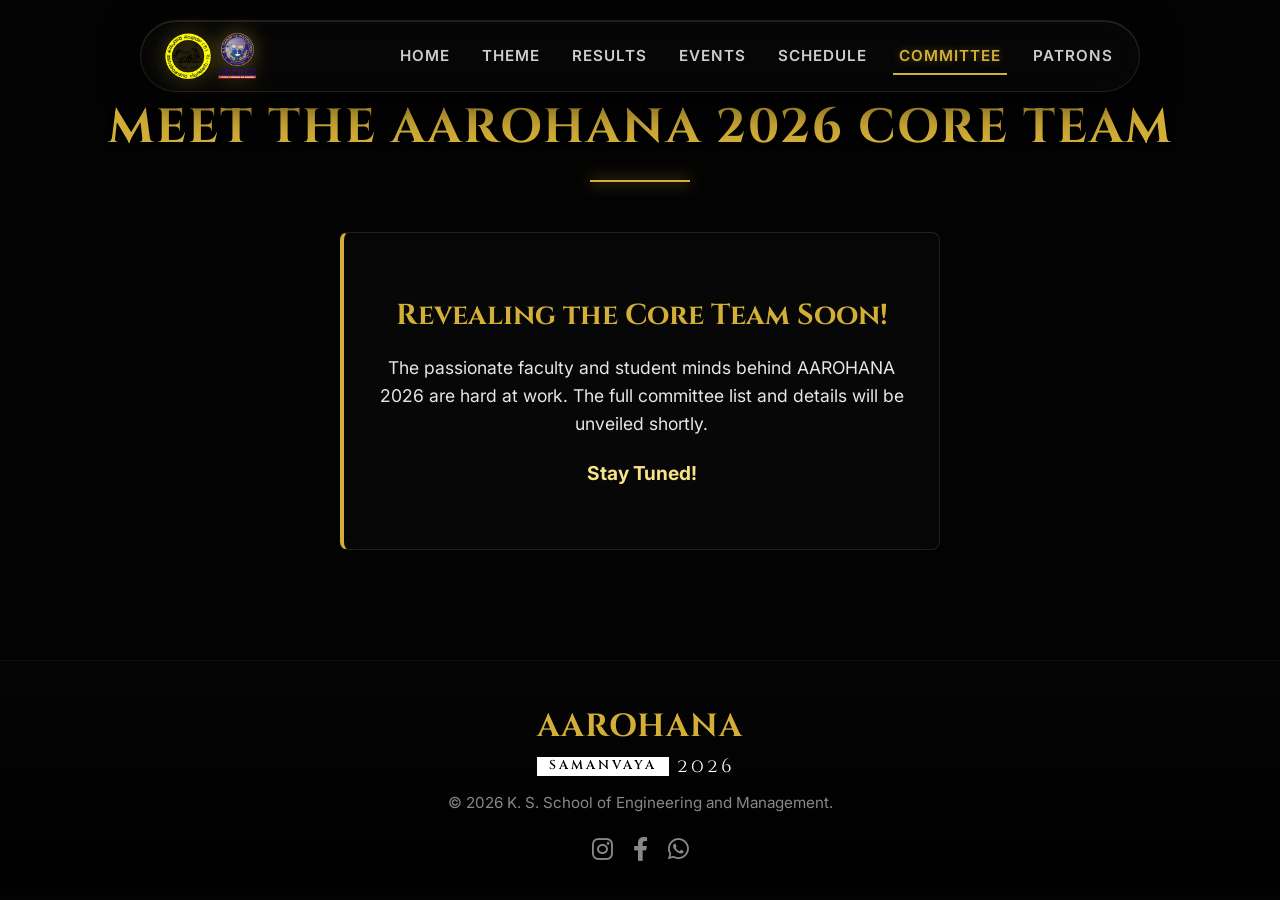
==== commit 3e199346: "Update navigation links to replace 'Updates' with 'Results' across multiple pages" ====
--- a/committee.html
+++ b/committee.html
@@ -22,10 +22,11 @@
                  <a href="index.html"><img src="images/logo/kssem-logo-placeholder.webp" alt="KSSEM Logo"></a>
             </div>
                         <nav class="main-navigation">
+                            <button class="menu-close" aria-label="Close Menu">&times;</button>
                 <ul>
                     <li><a href="index.html">Home</a></li>
                     <li><a href="index.html#samanvaya">Theme</a></li>
-                    <li><a href="index.html#updates">Updates</a></li>
+                    <li><a href="results.html">Results</a></li>
                     <li><a href="events.html">Events</a></li>
                     <li><a href="schedule.html">Schedule</a></li>
                     <li><a href="committee.html" class="active">Committee</a></li>
--- a/style.css
+++ b/style.css
@@ -35,6 +35,8 @@
 
 html {
     scroll-behavior: smooth;
+    max-width: 100%;
+    overflow-x: clip;
 }
 
 body {
@@ -43,6 +45,7 @@
     color: var(--text-color);
     line-height: 1.6;
     font-size: 16px;
+    max-width: 100%;
     overflow-x: hidden;
 }
 
@@ -116,9 +119,10 @@
     box-shadow: 0 10px 40px rgba(0, 0, 0, 0.8), inset 0 1px 0 rgba(255, 255, 255, 0.1);
     position: fixed;
     top: 20px;
-    left: 50%;
-    transform: translateX(-50%);
-    width: 90%;
+    left: 0;
+    right: 0;
+    margin-inline: auto;
+    width: calc(100% - 16px);
     max-width: 1000px;
     border-radius: 50px;
     z-index: 1000;
@@ -134,6 +138,7 @@
     display: flex;
     justify-content: space-between;
     align-items: center;
+    min-width: 0;
 }
 
 .logo img {
@@ -141,6 +146,10 @@
     width: auto;
     filter: drop-shadow(0 0 10px rgba(212, 175, 55, 0.4));
     transition: filter 0.3s;
+}
+
+.logo {
+    flex-shrink: 0;
 }
 
 .logo img:hover {
@@ -186,6 +195,23 @@
     font-size: 2rem;
     cursor: pointer;
     color: var(--primary-color);
+    margin-left: auto;
+    flex-shrink: 0;
+}
+
+.menu-close {
+    display: none;
+    background: transparent;
+    border: 1px solid rgba(212, 175, 55, 0.35);
+    color: var(--primary-color);
+    width: 42px;
+    height: 42px;
+    border-radius: 50%;
+    font-size: 1.8rem;
+    line-height: 1;
+    cursor: pointer;
+    align-items: center;
+    justify-content: center;
 }
 
 /* --- Premium Hero Section --- */
@@ -969,14 +995,15 @@
 /* Remove old poster styles but keep image as preview */
 .event-poster-image {
     width: 100%;
-    height: 260px;
+    height: auto;
+    aspect-ratio: 3 / 4;
     object-fit: contain;
     display: block;
     border-bottom: 2px solid rgba(212, 175, 55, 0.2);
     filter: brightness(0.9);
     transition: filter 0.4s ease;
-    background-color: rgba(5, 5, 5, 0.6);
-    padding: 10px;
+    background-color: rgba(5, 5, 5, 0.95);
+    padding: 0;
 }
 
 .event-card:hover .event-poster-image {
@@ -1001,7 +1028,7 @@
 
     .event-poster-image {
         height: auto;
-        aspect-ratio: 4 / 3;
+        aspect-ratio: 3 / 4;
         object-fit: contain;
     }
 }
@@ -1657,9 +1684,10 @@
     }
 
     .site-header {
-        width: 95%;
+        width: calc(100% - 12px);
         border-radius: 30px;
         padding: 8px 15px;
+        top: 10px;
     }
 
     .logo img {
@@ -1730,7 +1758,7 @@
     .main-navigation {
         position: fixed;
         top: 0;
-        right: -100%;
+        right: 0;
         width: 280px;
         height: 100vh;
         height: 100dvh;
@@ -1738,15 +1766,24 @@
         backdrop-filter: blur(20px);
         box-shadow: -5px 0 25px rgba(0, 0, 0, 0.8);
         border-left: 1px solid var(--border-medium);
-        transition: right 0.4s cubic-bezier(0.77, 0, 0.175, 1);
+        transform: translateX(100%);
+        transition: transform 0.4s cubic-bezier(0.77, 0, 0.175, 1);
         z-index: 1000;
         display: flex;
         flex-direction: column;
         justify-content: center;
     }
 
+    .menu-close {
+        display: inline-flex;
+        position: absolute;
+        top: 18px;
+        right: 18px;
+        z-index: 1;
+    }
+
     .main-navigation.active {
-        right: 0;
+        transform: translateX(0);
     }
 
     .main-navigation ul {
@@ -1992,7 +2029,7 @@
 
     .event-poster-image {
         height: auto;
-        aspect-ratio: 4 / 3;
+        aspect-ratio: 3 / 4;
         object-fit: contain;
     }
 
